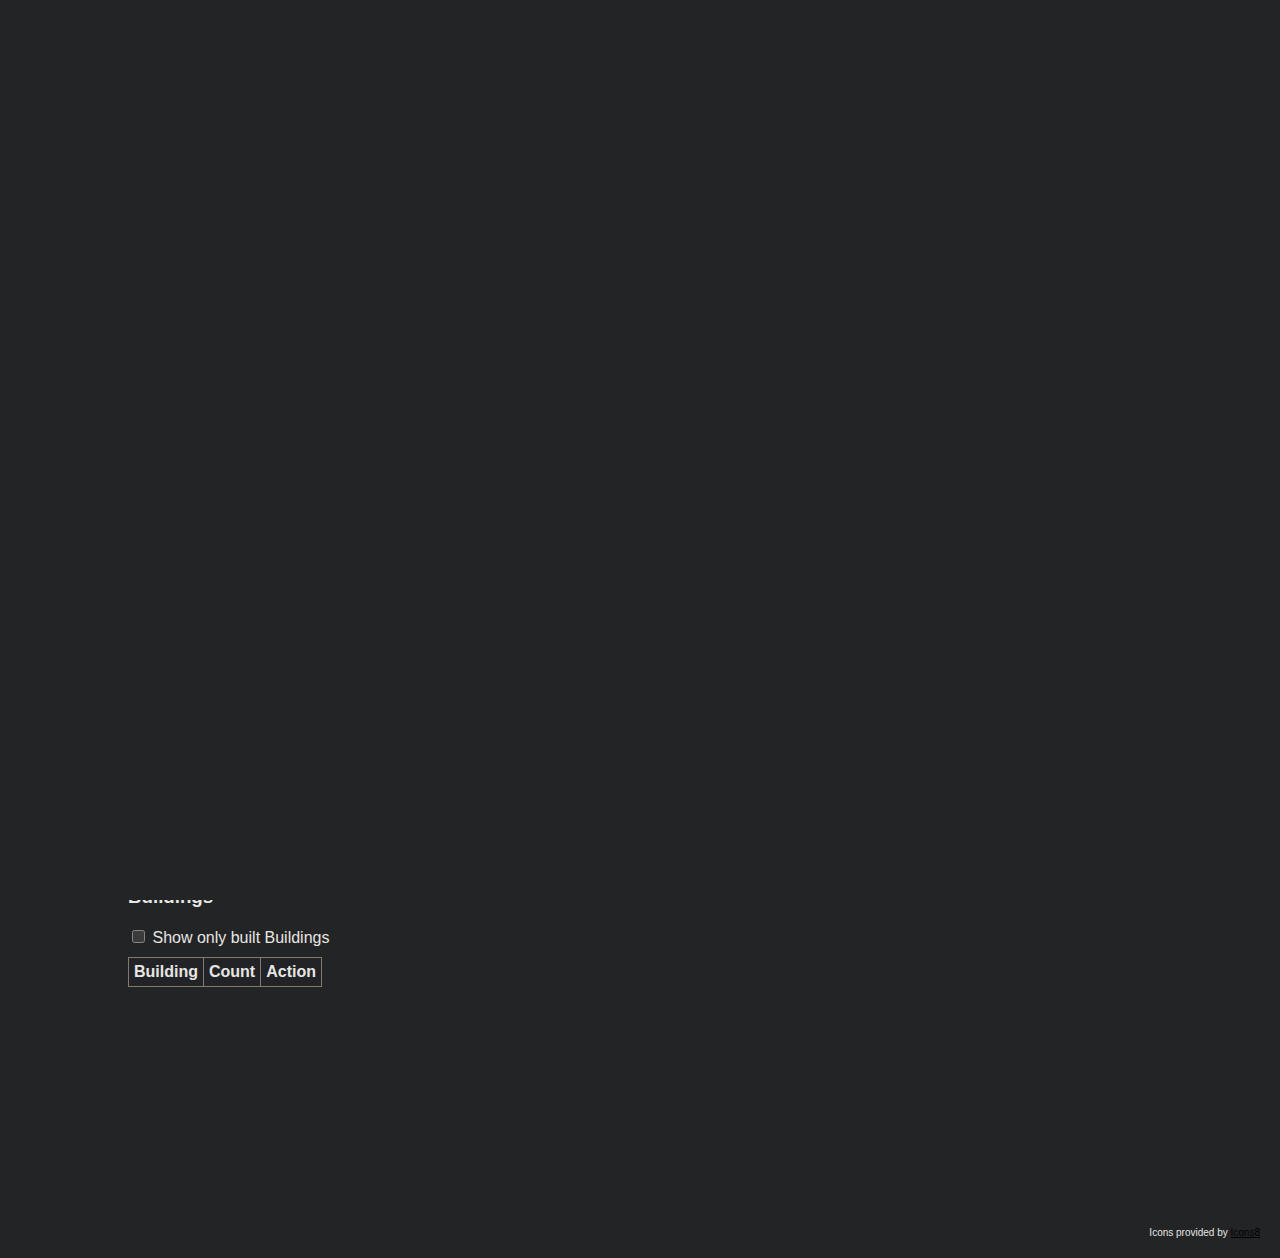
==== index.html @ 0b294bd5 "Building Train Frontend Functionality" ====
<!DOCTYPE html>
<!--
    Copyright (c) 2023 Significant Steak. All rights reserved.

    This work is the property of Significant Steak.
    Any reproduction, modification, or distribution of this work without the express written consent of Significant Steak is strictly prohibited.

    Contact: significantsteak@proton.me
-->
<!--
    First 60SPM Base: geostar1024
-->
<html lang="en">
<head>
    <meta charset="UTF-8">
    <meta name="viewport" content="width=device-width, initial-scale=0.5">
    <title>Factory Idle</title>
    <link rel="stylesheet" href="css/main.css">
    <link rel="icon" href="assets/favicon-factory-32.png" type="image/png">
</head>
<body>
    <div id="intro">
        <h1 id="intro-text">The Factory Must Grow</h1>
    </div>
    <div id="container">
      <h1>
        <span class="title-text">Factory Idle</span>
        <span class="version-number">v1.0.5.2</span>
      </h1>
      <button id="darkModeToggle">Toggle Dark Mode</button>
      <button id="feedback-button" onclick="window.open('https://docs.google.com/forms/d/1oq8YquPPuWRE1zaipHxxVlX2mTAbsTNlvpIQefqQE6M', '_blank')">
        <img src="assets/speech-bubble.svg" alt="">
        Feedback & Bug Report
      </button>
      <button id="saveButton" class="save-button" onclick="saveGameWithAnimation()">
        <img src="assets/save-icon.svg" alt="">
        <span class="save-text">Save</span>
        <span class="save-checkmark">&#10003;</span>
      </button>
      <button id="resetButton" class="reset-button" onclick="showResetConfirmation()">
        Reset Game
      </button>
      <div id="resetConfirmation" class="reset-confirmation">
        <p>Are you sure you want to reset the game?</p>
        <button onclick="resetGameAndHideConfirmation()">Yes</button>
        <button onclick="hideResetConfirmation()">No</button>
      </div>
      <button id="discord-button" class="social-button" onclick="window.open('https://discord.gg/SVgpgFmZPp', '_blank')">
        <img src="assets/discord.svg" alt="">
        Join our Discord community
      </button>
      <button id="twitter-button" class="social-button" onclick="window.open('https://twitter.com/SevDeutsch', '_blank')">
        <svg width="12" height="12" viewBox="0 0 24 24" xmlns="http://www.w3.org/2000/svg">
          <path d="M23.643 4.937c-.835.37-1.732.62-2.675.733.962-.576 1.7-1.49 2.048-2.578-.9.534-1.897.922-2.958 1.13-.85-.904-2.06-1.47-3.4-1.47-2.572 0-4.658 2.086-4.658 4.66 0 .364.042.718.12 1.06-3.873-.195-7.304-2.05-9.602-4.868-.4.69-.63 1.49-.63 2.342 0 1.616.823 3.043 2.072 3.878-.764-.025-1.482-.234-2.11-.583v.06c0 2.257 1.605 4.14 3.737 4.568-.392.106-.803.162-1.227.162-.3 0-.593-.028-.877-.082.593 1.85 2.313 3.198 4.352 3.234-1.595 1.25-3.604 1.995-5.786 1.995-.376 0-.747-.022-1.112-.065 2.062 1.323 4.51 2.093 7.14 2.093 8.57 0 13.255-7.098 13.255-13.254 0-.2-.005-.402-.014-.602.91-.658 1.7-1.477 2.323-2.41z"></path>
        </svg>
        Support the Dev by Following
      </button>
      <button id="exportButton">Export</button>
      <button id="importButton">Import</button>
      <button id="factoryOn">Factory On</button>
      <button id="factoryOff">Factory Off</button>

      <!-- <button id="importLegacyButton">Import (Legacy)</button> -->

      <div id="exportContainer" style="display: none;">
        <textarea id="exportTextarea" rows="4" cols="50" readonly></textarea>
      </div>

      <div id="importContainer" style="display: none;">
        <textarea id="importTextarea" rows="4" cols="50" placeholder="Paste your save state string here..."></textarea>
        <button id="loadSaveStateButton">Import</button>
      </div>
      <!-- <div id="importLegacyContainer" style="display: none;">
        <textarea id="importLegacyTextarea" rows="4" cols="50" placeholder="Paste your legacy save state string here..."></textarea>
        <button id="loadLegacySaveStateButton">Import (Legacy)</button>
      </div> -->
    </div>
    <div id="tooltip" class="tooltip" style="display: none;"></div>
    <div id="container">

        <h2 id="global-header">Global</h2>
        <div class="category global">

          <div class="subcategory energy" id="energy-section" style="display: none;">
            <h3>Energy</h3>
            <div class="energy-stats">
              <div class="energy-demand">
                <span class="label">Energy Demand:</span>
                <span class="value" id="energy-demand">0</span>
              </div>
              <div class="energy-production">
                <span class="label">Energy Production:</span>
                <span class="value" id="energy-production">0</span>
              </div>
              <div class="fulfillment">
                <span class="label">Fulfillment:</span>
                <span class="value" id="fulfillment">0%</span>
              </div>
              <div class="fulfillment-modifier">
                <span class="label">Fulfillment Modifier:</span>
                <span class="value" id="fulfillment-modifier">🟢 0%</span>
              </div>
            </div>
          </div>

          <div class="subcategory pollution" id="pollution-section" style="display: none;">
            <h3>Pollution</h3>
            <div class="pollution-stats">
              <div class="total-pollution">
                <span class="label">Pollution:</span>
                <span class="value" id="total-pollution">0</span>
              </div>
              <div class="biter-factor">
                <span class="label">Biter Anger:</span>
                <span class="value" id="biter-factor">0</span>
              </div>
              <div class="pollution-factor">
                <span class="label">Evolution Factor:</span>
                <span class="value" id="pollution-factor">0</span>
              </div>
            </div>
          </div>

          <div class="subcategory research" id="research-section" style="display: none;">
            <h3>Research</h3>
            <select id="researchSelect">
                <!-- Research options will be dynamically added here -->
            </select>
            <button id="startResearch">Start Research</button>
          </div>

          <div class="subcategory projects" id="project-section" style="display: none;">
            <h3>Projects</h3>
            <div id="projects-container">
              <!-- Projects will be dynamically added here -->
            </div>
          </div>

        </div>


        <div id="fight-container" style="display: none;">
          <h2>Military Operations</h2>
          <button id="start-battle">Start Battle</button>
          <br></br>
          <div style="display: flex;">
            <div>
            <table id="resource-cost-table">
              <tr>
                <th>Resource</th>
                <th>Cost</th>
              </tr>
            </table>
            </div>

          </div>



          <div class="tables-container">

            <div>
              <h3>Factory Units</h3>

              <table id="factory-units-table">
                <thead>
                  <tr>
                    <th>Name</th>
                    <th>Health</th>
                    <th>Attack</th>
                    <th>Armor</th>
                    <th>Ammo Consumption</th>
                  </tr>
                </thead>
                <tbody>
                  <!-- Factory units will be dynamically added here -->
                </tbody>
              </table>


            </div>
            <div>
              <h3>Biter Units</h3>
              <table id="biter-units-table">
                <thead>
                  <tr>
                    <th>Name</th>
                    <th>Health</th>
                    <th>Attack</th>
                    <th>Armor</th>
                  </tr>
                </thead>
                <tbody>
                  <!-- Biter units will be dynamically added here -->
                </tbody>
              </table>

            </div>
          </div>
          <div style="display: flex;">
            <h3>Ammunition:</h3>
            <div id="ammunition" style="margin: 1.33em;"></div>
          </div>
          <!--
          <h2>Battle Log</h2>
          <div class="battle-log" id="battle-log">

          </div>
          -->

        </div>

        <div id="train-management" class="train-management">
          <h2>Train Management</h2>

          <div class="train-list" style="display: inline-block; vertical-align: top;">
            <h3>Trains</h3>
            <table id="train-table">
              <thead>
                <tr>
                  <th>Name</th>
                  <th>Schedule</th>
                  <th>Current Action</th>
                  <th>Cargo</th>
                </tr>
              </thead>
              <tbody>
                <tr>
                  <td>Train 1 <button id="edit-train-1" class="menu-button">⚙</button> </td>
                  <td>Schedule A</td>
                  <td>Loading</td>
                  <td>500 / 1000</td>
                </tr>
                <tr>
                  <td>Train 2 <button id="edit-train-2" class="menu-button">⚙</button> </td>
                  <td>Schedule B</td>
                  <td>Moving 3p/s</td>
                  <td>400 / 1000</td>
                </tr>
              </tbody>
            </table>
            <button id="buy-train-button">Buy Train</button>
          </div>

          <div id="trainMenu" class="menu hidden" style="position: fixed;" data-train-id="">
            <button id="assignScheduleDropdownItem" class="menu-item">Assign Schedule</button>
            <button id="renameTrainDropdownItem" class="menu-item">Rename</button>
            <button id="sellTrainDropdownItem" class="menu-item">Sell</button>
          </div>

          <div class="schedule-list" style="display: inline-block; vertical-align: top; margin-left: 20px;">
            <h3>Schedules</h3>
            <table id="schedule-table">
              <thead>
                <tr>
                  <th>Name</th>
                  <th>Trains</th>
                </tr>
              </thead>
              <tbody>
                <tr>
                  <td>Schedule A <button id="edit-schedule-a" class="edit-schedule-button">⚙</button> </td>
                  <td>1</td>
                </tr>
                <tr>
                  <td>Schedule B <button id="edit-schedule-b" class="edit-schedule-button">⚙</button> </td>
                  <td>1</td>
                </tr>
              </tbody>
            </table>
            <button id="add-schedule">Add Schedule</button>
          </div>

          <div id="schedule-overlay" class="schedule-overlay" style="display: none; position: fixed; top: 0; left: 0; width: 100%; height: 100%; background-color: rgba(0, 0, 0, 0.8); z-index: 1000;">
            <div class="schedule-overlay-content" style="width: 80%; max-width: 600px; margin: 5% auto; padding: 20px; border-radius: 4px;">
              <h2>Manage Schedule</h2>
              <label for="schedule-name">Schedule Name:</label>
              <input id="schedule-name" type="text" placeholder="Enter schedule name">

              <h3>Stations</h3>
              <label for="search-station">Search station:</label>
              <input id="search-station" type="text" placeholder="Search for a station">

              <table id="stations-table">
                <thead>
                  <tr>
                    <th>Name</th>
                    <th>Cluster</th>
                    <th>Next Stop Distance</th>
                    <th>Load</th>
                    <th>Unload</th>
                    <th>Condition</th>
                    <th></th>
                  </tr>
                </thead>
                <tbody>
                  <tr>
                    <td>Station A</td>
                    <td>Cluster 1</td>
                    <td>30p</td>
                    <td>Iron Ore</td>
                    <td></td>
                    <td>Time: 30s</td>
                    <td>
                      <button>Move Up</button>
                      <button>Move Down</button>
                      <button>Remove</button>
                    </td>
                  </tr>
                  <tr>
                    <td>Station B</td>
                    <td>Cluster 2</td>
                    <td>8p</td>
                    <td></td>
                    <td>Iron Ore</td>
                    <td>Time: 30s</td>
                    <td>
                      <button>Move Up</button>
                      <button>Move Down</button>
                      <button>Remove</button>
                    </td>
                  </tr>
                </tbody>
              </table>
              <select id="stations-dropdown">
                <option value="green-chips">Green Chips Parcel - Cluster 3</option>
                <option value="iron-patch">Iron Patch Parcel - Cluster 2</option>
                <option value="science">Science Parcel - Cluster 2</option>
              </select>
              <button id="add-station">Add Station</button>

              <div style="text-align: right;">
                <button id="save-schedule" style="margin-right: 10px;">Save Schedule</button>
                <button id="delete-schedule" style="margin-right: 10px;">Delete Schedule</button>
                <button id="close-schedule-overlay">Close</button>
              </div>
            </div>
          </div>

        </div>

        <div class="game-section" id="parcels-section">
          <h2>Parcels</h2>
          <!-- Buy Parcel -->
          <button id="buyParcel">Buy New Parcel</button>

          <div id="cluster-tabs">
            <!-- Cluster tabs will be dynamically added here -->
          </div>
          <div id="parcel-tabs">
            <!-- Parcel tabs will be added inside their respective cluster containers -->
          </div>
          <div id="parcels">
            <!-- Parcel content will be dynamically added here -->
          </div>
          <!-- Parcel Manipulation -->
        </div>

        <div class="game-section">
          <div class="parcel-manipulation">
            <h2 id="parcelNameDisplay" class="parcel-name">Parcel 1</h2>
            <button id="parcelManipulationMenuButton" class="menu-button">⚙</button>
            <div id="parcelManipulationMenu" class="menu hidden">
              <button id="renameDropdownItem" class="menu-item">Rename</button>
              <button id="changeColorDropdownItem" class="menu-item">Change Color</button>
              <button id="moveDropdownItem" class="menu-item">Move</button>
              <button id="copyDropdownItem" class="menu-item">Copy</button>
              <button id="pasteDropdownItem" class="menu-item">Paste</button>
            </div>
            <!-- Rename Popup -->
            <div id="renameParcelOverlay" class="parcel-manipulation-overlay" style="display: none;">
                <div class="parcel-manipulation-container">
                    <label for="parcelNameInput">Rename parcel:</label>
                    <input type="text" id="parcelNameInput" placeholder="New parcel name">
                    <button id="renameParcelButton">Rename</button>
                    <button id="closeRenameParcelOverlay">Cancel</button>
                </div>
            </div>
            <!-- Color Picker Popup -->
            <div id="colorPickerOverlay" class="parcel-manipulation-overlay" style="display: none;">
                <div class="parcel-manipulation-container">
                    <label for="colorPickerInput">Change parcel color:</label>
                    <input type="color" id="colorPickerInput">
                    <button id="applyColorButton">Change</button>
                    <button id="reset-color-btn">Reset Color</button>
                    <button id="closeColorPickerOverlay">Cancel</button>
                </div>
            </div>
            <!-- Move Popup -->
            <div id="moveParcelOverlay" class="parcel-manipulation-overlay" style="display: none;">
                <div class="parcel-manipulation-container">
                    <label for="parcelMoveInput">Move parcel:</label>
                    <div class="input-controller">
                        <div class="input-btn" id="decreaseMoveAmount">-</div>
                        <input type="number" id="parcelMoveInput" class="input-display" value="1" min="1" placeholder="Enter move amount">
                        <div class="input-btn" id="increaseMoveAmount">+</div>
                    </div>
                    <button id="moveParcelButton">Move</button>
                    <button id="closeMoveParcelOverlay">Cancel</button>
                </div>
            </div>
            <!-- Paste Summary Popup -->
            <div id="pasteSummaryOverlay" class="parcel-manipulation-overlay" style="display: none;">
              <div class="parcel-manipulation-container">
                <div id="pasteSummaryContent"></div>
                <button id="confirmPasteButton">Confirm</button>
                <button id="cancelPasteButton">Cancel</button>
              </div>
            </div>
          </div>
            <table class="table" id="resourceTable"></table>
        </div>

        <div class="game-section">
          <h3 id="buildingHeader">Buildings</h3>
          <div>
            <input id="only-built" type="checkbox">
            <label for="only-built">Show only built Buildings</label>
          </div>
          <div id="building-tabs">

          </div>


          <table class="table" id="buildings">
            <thead>
              <tr>
                <th>Building</th>
                <th>Count</th>
                <th>Action</th>
              </tr>
            </thead>
            <tbody>
              <!-- Buildings will be dynamically added here -->
            </tbody>
          </table>

        </div>
    </div>

    <footer style="text-align: right; padding: 20px; font-size: 10px;">
      Icons provided by <a href="https://icons8.com/" target="_blank" rel="noopener noreferrer" style="color: #000;">Icons8</a>
    </footer>

    <script src="js/modules/parcels.js"></script>
    <script src="js/modules/buildings.js"></script>
    <script src="js/modules/progressionManager.js"></script>
    <script src="js/modules/researchManager.js"></script>
    <script src="js/modules/projects.js"></script>
    <script src="js/modules/energy.js"></script>
    <script src="js/modules/resources.js"></script>
    <script src="js/modules/parcelManipulation.js"></script>
    <script src="js/modules/waves.js"></script>
    <script src="js/modules/fightSystem.js"></script>
    <script src="js/modules/trains.js"></script>
    <script src="https://cdn.jsdelivr.net/npm/lz-string@1.4.4/libs/lz-string.min.js"></script>
    <script src="js/utils/gameState.js"></script>
    <script src="js/modules/pollutionSystem.js"></script>
    <script src="https://cdnjs.cloudflare.com/ajax/libs/PapaParse/5.3.0/papaparse.min.js"></script>
    <script src="js/utils/ui.js"></script>
    <script src="js/main.js"></script>
    <script src="js/utils/gameLoop.js"></script>
</body>
</html>
---- css/main.css ----
/* Dark Mode */
.dark-mode #intro {
  background-color: rgb(34, 36, 38);
}

.dark-mode {
  background-color: rgb(34, 36, 38);
  color: rgb(232, 230, 227);
  color-scheme: dark !important;
}

.dark-mode table {
}

.dark-mode th, td {
  border: 1px solid rgb(131, 122, 108) !important;
}

.dark-mode th {
  background-color: #222326;
}

.dark-mode button {
  border-color: rgb(131, 122, 108);
  background-image: -webkit-linear-gradient(top, rgb(91, 99, 103), rgb(24, 26, 27));

  background-color: initial;
  box-shadow: rgba(24, 26, 27, 0.4) 0px 0px 0px, rgba(24, 26, 27, 0.4) 0px 1px 0px inset;
  text-shadow: rgb(53, 57, 59) 0px 1px 0px;
  color: rgb(232, 230, 227);
  text-decoration-color: initial;
  outline-color: initial;
}

.dark-mode button:hover {
    background-image: -webkit-linear-gradient(top, rgb(24, 26, 27), rgb(91, 99, 103));
    background-color: initial;
}

.dark-mode button:disabled {
    background: #888;
}

.dark-mode .input-btn:hover{
  background-image: -webkit-linear-gradient(top, rgb(91, 99, 103), rgb(24, 26, 27));
  background-color: initial;
  cursor:pointer;
}

.dark-mode .parcel-tab.selected {
  background-image: -webkit-linear-gradient(top, rgb(0, 2, 4), rgb(48, 50, 53));
  background-color: initial;
  border-color: rgb(140, 130, 115);
}

.dark-mode .building-tab.selected {
  background-image: -webkit-linear-gradient(top, rgb(0, 2, 4), rgb(48, 50, 53));
  background-color: initial;
  border-color: rgb(140, 130, 115);
}

.dark-mode :root {
    --darkreader-neutral-background: #131516;
    --darkreader-neutral-text: #d8d4cf;
    --darkreader-selection-background: #004daa;
    --darkreader-selection-text: #e8e6e3;
}

/* Dark Mode Projects */
.dark-mode .project-box {
  border-color: rgb(140, 130, 115);
  background-color: rgb(24, 26, 27);
}

.dark-mode td {
  background-color: #222426;
}

.dark-mode .input-btn {
    background-color: #35393B;
}

.dark-mode .input-controller {
    border-color: rgb(140, 130, 115);
}

.dark-mode .input-display {
    border-left-color: rgb(140, 130, 115);
    border-top-color: initial;
    border-right-color: rgb(140, 130, 115);
    border-bottom-color: initial;
}

/* Dark Mode Move Parcel Pop Up */
.dark-mode .parcel-manipulation-overlay {
    position: fixed;
    top: 0;
    left: 0;
    right: 0;
    bottom: 0;
    background: rgba(0, 0, 0, 0.5);
    z-index: 1000;
    align-items: center;
    justify-content: center;
}

.dark-mode .parcel-manipulation-container {
    background: #35393B;
    padding: 20px;
    border-radius: 5px;
}

.dark-mode .menu {
  background-color: #35393B;
  border: 1px solid rgb(140, 130, 115);
}

.dark-mode .menu-item {
  border: 1px solid rgb(140, 130, 115);
}

/* Dark Mode Tooltips */
.dark-mode .tooltip {
  background-color: #35393B;
  color: rgb(232, 230, 227);
  border: 1px solid rgb(140, 130, 115);
}

/* General styles */
body {
    font-family: Helvetica, Arial, sans-serif;
    margin: 0;
    padding: 0;
    background-color: #eee;
    touch-action: manipulation;
}

table {
  border-collapse: collapse;
}

@media (max-width: 800px){
  th, td {
    padding: 1px;
  }
}

th, td {
  border: 1px solid;
  padding: 5px;
  text-align: right;
}
th {
  background-color: #f2f2f2;
}

#container {
    width: 80%;
    margin: 0 auto;
    padding: 20px;
}

h1 {
    text-align: center;
    margin-bottom: 20px;
    font-size: 28px;
}

.game-section {
    margin-bottom: 30px;
}

/* Parcels styles */
#parcels {
    display: block;
    flex-wrap: wrap;
    justify-content: center;
}

.parcel {
    width: 100px;
    height: 100px;
    border: 1px solid #1a1a1a;
    display: block;
    flex-direction: column;
    justify-content: center;
    align-items: center;
    margin: 5px;
    font-size: 14px;
}

.parcel-number {
    font-size: 16px;
    margin-bottom: 10px;
}

/* Parcel tabs styles */
#parcel-tabs {
    display: block;
    margin-bottom: 2em;
}

.parcel-tab {
  border: 1px solid #1a1a1a;
  background: -webkit-linear-gradient(top, #ffffff, #888888);
  padding: 4px 8px;
  border-radius: 2px;
  box-shadow: rgba(255,255,255,0.4) 0 0px 0, inset rgba(255,255,255,0.4) 0 1px 0;
  text-shadow: #cccccc 0 1px 0;
  color: #000;
  font-size: 14px;
  font-family: helvetica, serif;
  text-decoration: none;
  vertical-align: middle;
  outline: none;
  cursor: pointer;
}

.parcel-tab:hover {
    background: -webkit-linear-gradient(top, #888888, #ffffff);
}

.parcel-tab.selected {
    background-color: #007bff;
    background: -webkit-linear-gradient(top, #ccc, #fff);
    border: 1px solid #888;
}

#building-tabs {
  display: flex;
  justify-content: start;
  margin-bottom: 10px;
}

.building-tab {
border: 1px solid #1a1a1a;
background: -webkit-linear-gradient(top, #ffffff, #888888);
padding: 4px 8px;
border-radius: 2px;
box-shadow: rgba(255,255,255,0.4) 0 0px 0, inset rgba(255,255,255,0.4) 0 1px 0;
text-shadow: #cccccc 0 1px 0;
color: #000;
font-size: 14px;
font-family: helvetica, serif;
text-decoration: none;
vertical-align: middle;
outline: none;
cursor: pointer;
}

.building-tab:hover {
  background: -webkit-linear-gradient(top, #888888, #ffffff);
}

.building-tab.selected {
  background-color: #007bff;
  background: -webkit-linear-gradient(top, #ccc, #fff);
  border: 1px solid #888;
}

/* Resources styles */
.header {
  text-align: center;
  white-space: nowrap;
}

#resources {
    display: block;
    flex-wrap: wrap;
    justify-content: space-evenly;
}

.resource {
    width: 150px;
    height: 50px;
    display: block;
    flex-direction: column;
    justify-content: center;
    align-items: center;
    margin: 5px 0;
    border: 1px solid #1a1a1a;
    padding: 5px;
    font-size: 14px;
}

.resource-name {
    margin-bottom: 5px;
    text-align: left;
}

/* Buildings styles */
#buildings {
    display: block;
    flex-wrap: wrap;
    justify-content: space-evenly;
    margin-bottom: 200px;
}

.building {
    width: 150px;
    height: 100px;
    display: block;
    flex-direction: column;
    justify-content: center;
    align-items: center;
    margin: 5px 0;
    border: 1px solid #1a1a1a;
    padding: 5px;
    font-size: 14px;
}

.building-nameCell {
  text-align: left;
}

.building-name {
    font-weight: bold;
    margin-bottom: 5px 0;
}

/* Buttons */
button {
    border: 1px solid #1a1a1a;

    background: -webkit-linear-gradient(top, #888888, #ffffff);
    padding: 4px 8px;
    border-radius: 2px;
    box-shadow: rgba(255,255,255,0.4) 0 0px 0, inset rgba(255,255,255,0.4) 0 1px 0;
    text-shadow: #cccccc 0 1px 0;
    color: #000000;
    font-size: 14px;
    font-family: helvetica, serif;
    text-decoration: none;
    vertical-align: middle;
    outline: none;
    cursor: pointer;
}

button:hover {
    background: -webkit-linear-gradient(top, #ffffff, #888888);
}

button:disabled {
    background: #cccccc;
    cursor: not-allowed;
}

/* Tooltips */
.tooltip {
  position: absolute;
  background-color: #ffffff;
  color: #333333;
  border: 1px solid #333333;
  border-radius: 5px;
  padding: 5px;
  font-size: 14px;
  z-index: 9999;
}

.category.global {
  /* Add styles for the global category if needed */
}

.subcategory.energy {
  /* Add styles for the energy subcategory if needed */
}

.global {
  display: flex;
  flex-wrap: wrap;
}

.subcategory {
  margin-right: 20px;
}

.energy-stats {
  display: flex;
  flex-direction: column;
}

.energy-usage,
.energy-production {
  margin: 5px 0;
}

.label {
  font-weight: bold;
  margin-right: 5px;
}

/* Projects */
.project-box {
  border: 1px solid black;
  padding: 10px;
  margin: 10px;
  background-color: #fff;
}



/* Intro Animation */

#intro {
  position: fixed;
  width: 100%;
  height: 100%;
  background-color: #eee;
  display: flex;
  justify-content: center;
  align-items: center;
  z-index: 200;
}

#intro-text {
  font-size: 3rem;
  font-weight: bold;
  opacity: 0;
  animation: fadeIn 4s backwards, grow 6s linear infinite, fadeOut 2s 4s forwards;
}

@keyframes fadeIn {
  0%, 30% {
    opacity: 0;
  }
  100% {
    opacity: 1;
  }
}

@keyframes grow {
  0% {
    transform: scale(1);
  }
  100% {
    transform: scale(1);
  }
}

@keyframes fadeOut {
  0% {
    opacity: 1;
  }
  100% {
    opacity: 0;
  }
}

/* Save Button Animation */
.save-button {
  position: relative;
  overflow: hidden;
}

.save-text,
.save-checkmark {
  transition: transform 0.3s ease-in-out;
}

.save-checkmark {
  position: absolute;
  top: 0;
  left: 0;
  transform: translateY(-100%);
}

/* Reset Button */
.reset-confirmation {
  display: none;
  position: fixed;
  top: 0;
  left: 0;
  width: 100%;
  height: 100%;
  background-color: rgba(0, 0, 0, 0.5);
  z-index: 1000;
  justify-content: center;
  align-items: center;
  text-align: center;
}

.reset-confirmation p {
  margin-bottom: 1rem;
}

/* Input Controller */
.input-controller{
  display: inline-flex;
  width:120px;
  border:1px solid black;
}

.input-btn{
  width:30px;
  text-align:center;
  background-color:#AAAAAA;
  padding:5px 3px;
  cursor: pointer;
  user-select: none;
}
.input-btn:hover{
  background-color:#CCCCCC;
  cursor:pointer;
}
.input-btn:active{
  background-color:#666666;
}

.input-display{
  width:80%;
  text-align:center;
  border-left: 1px solid black;
  border-top: 0px;
  border-right: 1px solid black;
  border-bottom: 0px;
}

/* Chrome, Safari, Edge, Opera */
input::-webkit-outer-spin-button,
input::-webkit-inner-spin-button {
  -webkit-appearance: none;
  margin: 0;
}

/* Firefox */
input[type=number] {
  -moz-appearance: textfield;
}

/* Title and Version Number */
h1 {
  position: relative;
  text-align: center;
}

.title-text {
  display: inline-block;
}

.version-number {
  position: absolute;
  right: 0;
  font-size: 0.6em;
  font-weight: normal;
  color: #666;
}


/* Parcel Manipulation */
.parcel-manipulation {
  display: flex;
  align-items: center;
}

.menu-button {
  background: none;
  border: none;
  cursor: pointer;
  font-size: 1.2rem;
}

.menu {
  display: flex;
  flex-direction: column;
  background-color: #ffffff;
  border: 1px solid #cccccc;
  border-radius: 4px;
  padding: 10px;
  position: absolute;
  z-index: 100;
}

.menu-item {
  background: none;
  border: none;
  cursor: pointer;
  font-size: 1rem;
  padding: 5px;
  text-align: left;
}

.hidden {
  display: none;
}

/* Fight System */
.battle-log {
  width: 80%;
  height: 200px;
  overflow-y: scroll;
  border: 1px solid black;
  padding: 10px;
  font-size: 14px;
  white-space: pre-wrap;
}

.tables-container {
  display: flex;
  flex-wrap: wrap;
  gap: 1rem;
}

#fight-container {
  position: relative;
}

/* Move Parcel Pop Up */
.parcel-manipulation-overlay {
    position: fixed;
    top: 0;
    left: 0;
    right: 0;
    bottom: 0;
    background: rgba(0, 0, 0, 0.5);
    z-index: 1000;
    align-items: center;
    justify-content: center;
}

.parcel-manipulation-container {
    background: white;
    padding: 20px;
    border-radius: 5px;
}

/* Missing Resource Overlay */

#missing-resource-overlay {
    position: fixed;
    top: 0;
    left: 0;
    width: 100%;
    height: 100%;
    display: flex;
    flex-direction: column;
    justify-content: center;
    align-items: center;
    z-index: 1001;
    background-color: rgba(255, 255, 255, 0.8);
    outline: 1px solid;
}

.dark-mode #missing-resource-overlay {
    background-color: rgba(0, 2, 4, 0.8);
    outline: 1px solid rgb(131, 122, 108);
}

/* Cell Buttons */
.buttonWrapper {
    float: right;
    margin-left: 1em;
}

/* Cluster Styles */
#parcel-section {
  display: block;
}

.cluster-container {
  margin-bottom: 10px;
  margin-right: 4px;
}

.cluster-content {
  display: none;
  overflow: hidden;
  padding: 10px;
}

button.cluster-header {
  background-image: -webkit-linear-gradient(top, rgba(91, 99, 103, 0), rgba(24, 26, 27, 0));
  border: none;
  width: min-content;
  white-space: nowrap;
  padding: 10px;
  text-align: left;
  border: none;
  outline: none;
  font-size: 16px;
  font-weight: bold;
}

/* Trains */

.dark-mode .train-manipulation-overlay {
  position: fixed;
  top: 0;
  left: 0;
  width: 100%;
  height: 100%;
  background-color: rgba(0, 0, 0, 0.5);
  display: flex;
  justify-content: center;
  align-items: center;
  z-index: 1000;
}

.train-manipulation-overlay {
  position: fixed;
  top: 0;
  left: 0;
  width: 100%;
  height: 100%;
  background-color: rgba(0, 0, 0, 0.5);
  display: flex;
  justify-content: center;
  align-items: center;
  z-index: 1000;
}

.overlay-element {
  margin: 4px;
}


.dark-mode .overlay-container {
  border: 1px solid rgb(131, 122, 108);
  background-color: #222326;
}

 .overlay-container {
  border: 1px solid #1a1a1a;
  background-color: #f2f2f2;  
  padding: 16px;
  border-radius: 4px;
}
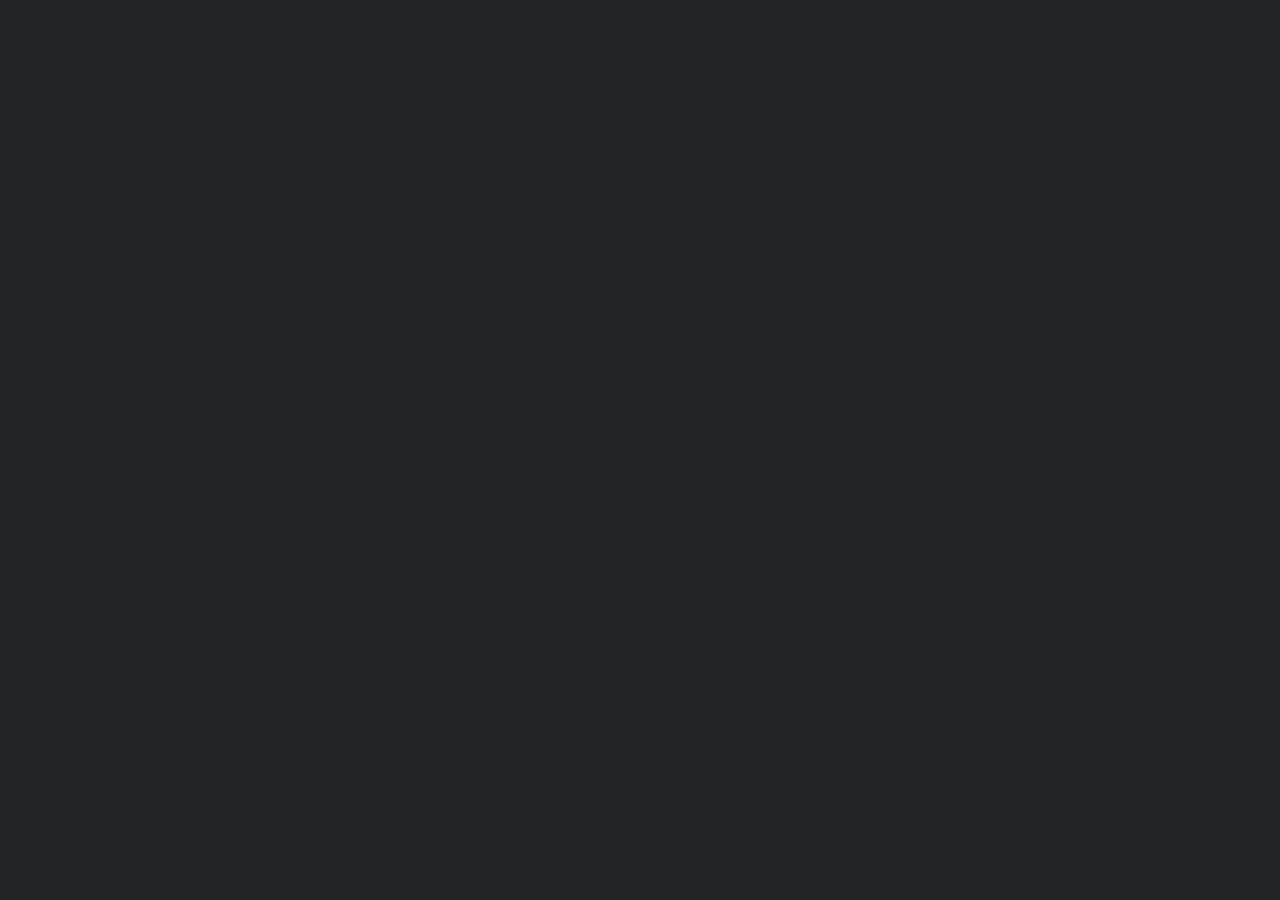
==== commit 091cb09f: "Moved Military Operations Section & some minor styling options" ====
--- a/index.html
+++ b/index.html
@@ -57,9 +57,6 @@
       </button>
       <button id="exportButton">Export</button>
       <button id="importButton">Import</button>
-      <button id="factoryOn">Factory On</button>
-      <button id="factoryOff">Factory Off</button>
-
       <!-- <button id="importLegacyButton">Import (Legacy)</button> -->
 
       <div id="exportContainer" style="display: none;">
@@ -139,303 +136,176 @@
         </div>
 
 
-        <div id="fight-container" style="display: none;">
-          <h2>Military Operations</h2>
-          <button id="start-battle">Start Battle</button>
-          <br></br>
-          <div style="display: flex;">
+
+        <div class="game-section" id="parcels-section">
+            <h2>Parcels</h2>
+            <!-- Buy Parcel -->
+            <button id="buyParcel">Buy New Parcel</button>
+
+            <div id="parcel-tabs"> <!-- Add this line -->
+                <!-- Parcel tabs will be dynamically added here -->
+            </div>
+            <div id="parcels">
+                <!-- Parcel content will be dynamically added here -->
+            </div>
+            <!-- Parcel Manipulation -->
+
+
+        </div>
+        <div class="main-flexbox">
+          <div class="game-section">
+            <div class="parcel-manipulation">
+              <h2 id="parcelNameDisplay" class="parcel-name">Parcel 1</h2>
+              <button id="parcelManipulationMenuButton" class="menu-button">⚙</button>
+              <div id="parcelManipulationMenu" class="menu hidden">
+                <button id="renameDropdownItem" class="menu-item">Rename</button>
+                <button id="changeColorDropdownItem" class="menu-item">Change Color</button>
+                <button id="moveDropdownItem" class="menu-item">Move</button>
+                <button id="copyDropdownItem" class="menu-item">Copy</button>
+                <button id="pasteDropdownItem" class="menu-item">Paste</button>
+              </div>
+              <!-- Rename Popup -->
+              <div id="renameParcelOverlay" class="parcel-manipulation-overlay" style="display: none;">
+                  <div class="parcel-manipulation-container">
+                      <label for="parcelNameInput">Rename parcel:</label>
+                      <input type="text" id="parcelNameInput" placeholder="New parcel name">
+                      <button id="renameParcelButton">Rename</button>
+                      <button id="closeRenameParcelOverlay">Cancel</button>
+                  </div>
+              </div>
+              <!-- Color Picker Popup -->
+              <div id="colorPickerOverlay" class="parcel-manipulation-overlay" style="display: none;">
+                  <div class="parcel-manipulation-container">
+                      <label for="colorPickerInput">Change parcel color:</label>
+                      <input type="color" id="colorPickerInput">
+                      <button id="applyColorButton">Change</button>
+                      <button id="reset-color-btn">Reset Color</button>
+                      <button id="closeColorPickerOverlay">Cancel</button>
+                  </div>
+              </div>
+              <!-- Move Popup -->
+              <div id="moveParcelOverlay" class="parcel-manipulation-overlay" style="display: none;">
+                  <div class="parcel-manipulation-container">
+                      <label for="parcelMoveInput">Move parcel:</label>
+                      <div class="input-controller">
+                          <div class="input-btn" id="decreaseMoveAmount">-</div>
+                          <input type="number" id="parcelMoveInput" class="input-display" value="1" min="1" placeholder="Enter move amount">
+                          <div class="input-btn" id="increaseMoveAmount">+</div>
+                      </div>
+                      <button id="moveParcelButton">Move</button>
+                      <button id="closeMoveParcelOverlay">Cancel</button>
+                  </div>
+              </div>
+              <!-- Paste Summary Popup -->
+              <div id="pasteSummaryOverlay" class="parcel-manipulation-overlay" style="display: none;">
+                <div class="parcel-manipulation-container">
+                  <div id="pasteSummaryContent"></div>
+                  <button id="confirmPasteButton">Confirm</button>
+                  <button id="cancelPasteButton">Cancel</button>
+                </div>
+              </div>
+            </div>
+              <table class="table" id="resourceTable"></table>
+          </div>
+
+          <div class="game-section">
+            <h2 id="buildingHeader">Buildings</h2>
             <div>
-            <table id="resource-cost-table">
-              <tr>
-                <th>Resource</th>
-                <th>Cost</th>
-              </tr>
-            </table>
-            </div>
-
-          </div>
-
-
-
-          <div class="tables-container">
-
-            <div>
-              <h3>Factory Units</h3>
-
-              <table id="factory-units-table">
-                <thead>
-                  <tr>
-                    <th>Name</th>
-                    <th>Health</th>
-                    <th>Attack</th>
-                    <th>Armor</th>
-                    <th>Ammo Consumption</th>
-                  </tr>
-                </thead>
-                <tbody>
-                  <!-- Factory units will be dynamically added here -->
-                </tbody>
-              </table>
-
-
-            </div>
-            <div>
-              <h3>Biter Units</h3>
-              <table id="biter-units-table">
-                <thead>
-                  <tr>
-                    <th>Name</th>
-                    <th>Health</th>
-                    <th>Attack</th>
-                    <th>Armor</th>
-                  </tr>
-                </thead>
-                <tbody>
-                  <!-- Biter units will be dynamically added here -->
-                </tbody>
-              </table>
-
-            </div>
-          </div>
-          <div style="display: flex;">
-            <h3>Ammunition:</h3>
-            <div id="ammunition" style="margin: 1.33em;"></div>
-          </div>
-          <!--
-          <h2>Battle Log</h2>
-          <div class="battle-log" id="battle-log">
-
-          </div>
-          -->
-
-        </div>
-
-        <div id="train-management" class="train-management">
-          <h2>Train Management</h2>
-
-          <div class="train-list" style="display: inline-block; vertical-align: top;">
-            <h3>Trains</h3>
-            <table id="train-table">
+              <input id="only-built" type="checkbox">
+              <label for="only-built">Show only built Buildings</label>
+            </div>
+            <div id="building-tabs">
+
+            </div>
+
+
+            <table class="table" id="buildings">
               <thead>
                 <tr>
-                  <th>Name</th>
-                  <th>Schedule</th>
-                  <th>Current Action</th>
-                  <th>Cargo</th>
+                  <th>Building</th>
+                  <th>Count</th>
+                  <th>Action</th>
                 </tr>
               </thead>
               <tbody>
-                <tr>
-                  <td>Train 1 <button id="edit-train-1" class="menu-button">⚙</button> </td>
-                  <td>Schedule A</td>
-                  <td>Loading</td>
-                  <td>500 / 1000</td>
-                </tr>
-                <tr>
-                  <td>Train 2 <button id="edit-train-2" class="menu-button">⚙</button> </td>
-                  <td>Schedule B</td>
-                  <td>Moving 3p/s</td>
-                  <td>400 / 1000</td>
-                </tr>
+                <!-- Buildings will be dynamically added here -->
               </tbody>
             </table>
-            <button id="buy-train-button">Buy Train</button>
-          </div>
-
-          <div id="trainMenu" class="menu hidden" style="position: fixed;" data-train-id="">
-            <button id="assignScheduleDropdownItem" class="menu-item">Assign Schedule</button>
-            <button id="renameTrainDropdownItem" class="menu-item">Rename</button>
-            <button id="sellTrainDropdownItem" class="menu-item">Sell</button>
-          </div>
-
-          <div class="schedule-list" style="display: inline-block; vertical-align: top; margin-left: 20px;">
-            <h3>Schedules</h3>
-            <table id="schedule-table">
-              <thead>
+
+          </div>
+        </div>
+
+        <div class="game-section">
+          <div id="fight-container" style="display: none;">
+            <h2>Military Operations <button id="start-battle">Start Battle</button> </h2>
+            <div style="display: flex;">
+              <h3>Ammunition:</h3>
+              <div id="ammunition" style="margin: 1.33em;"></div>
+            </div>
+            <div style="display: flex;">
+              <div>
+              <table id="resource-cost-table">
                 <tr>
-                  <th>Name</th>
-                  <th>Trains</th>
+                  <th>Resource</th>
+                  <th>Cost</th>
                 </tr>
-              </thead>
-              <tbody>
-                <tr>
-                  <td>Schedule A <button id="edit-schedule-a" class="edit-schedule-button">⚙</button> </td>
-                  <td>1</td>
-                </tr>
-                <tr>
-                  <td>Schedule B <button id="edit-schedule-b" class="edit-schedule-button">⚙</button> </td>
-                  <td>1</td>
-                </tr>
-              </tbody>
-            </table>
-            <button id="add-schedule">Add Schedule</button>
-          </div>
-
-          <div id="schedule-overlay" class="schedule-overlay" style="display: none; position: fixed; top: 0; left: 0; width: 100%; height: 100%; background-color: rgba(0, 0, 0, 0.8); z-index: 1000;">
-            <div class="schedule-overlay-content" style="width: 80%; max-width: 600px; margin: 5% auto; padding: 20px; border-radius: 4px;">
-              <h2>Manage Schedule</h2>
-              <label for="schedule-name">Schedule Name:</label>
-              <input id="schedule-name" type="text" placeholder="Enter schedule name">
-
-              <h3>Stations</h3>
-              <label for="search-station">Search station:</label>
-              <input id="search-station" type="text" placeholder="Search for a station">
-
-              <table id="stations-table">
-                <thead>
-                  <tr>
-                    <th>Name</th>
-                    <th>Cluster</th>
-                    <th>Next Stop Distance</th>
-                    <th>Load</th>
-                    <th>Unload</th>
-                    <th>Condition</th>
-                    <th></th>
-                  </tr>
-                </thead>
-                <tbody>
-                  <tr>
-                    <td>Station A</td>
-                    <td>Cluster 1</td>
-                    <td>30p</td>
-                    <td>Iron Ore</td>
-                    <td></td>
-                    <td>Time: 30s</td>
-                    <td>
-                      <button>Move Up</button>
-                      <button>Move Down</button>
-                      <button>Remove</button>
-                    </td>
-                  </tr>
-                  <tr>
-                    <td>Station B</td>
-                    <td>Cluster 2</td>
-                    <td>8p</td>
-                    <td></td>
-                    <td>Iron Ore</td>
-                    <td>Time: 30s</td>
-                    <td>
-                      <button>Move Up</button>
-                      <button>Move Down</button>
-                      <button>Remove</button>
-                    </td>
-                  </tr>
-                </tbody>
               </table>
-              <select id="stations-dropdown">
-                <option value="green-chips">Green Chips Parcel - Cluster 3</option>
-                <option value="iron-patch">Iron Patch Parcel - Cluster 2</option>
-                <option value="science">Science Parcel - Cluster 2</option>
-              </select>
-              <button id="add-station">Add Station</button>
-
-              <div style="text-align: right;">
-                <button id="save-schedule" style="margin-right: 10px;">Save Schedule</button>
-                <button id="delete-schedule" style="margin-right: 10px;">Delete Schedule</button>
-                <button id="close-schedule-overlay">Close</button>
-              </div>
-            </div>
-          </div>
-
+              </div>
+
+            </div>
+
+
+
+            <div class="tables-container">
+
+              <div>
+                <h3>Factory Units</h3>
+
+                <table id="factory-units-table">
+                  <thead>
+                    <tr>
+                      <th>Name</th>
+                      <th>Health</th>
+                      <th>Attack</th>
+                      <th>Armor</th>
+                      <th>Ammo Consumption</th>
+                    </tr>
+                  </thead>
+                  <tbody>
+                    <!-- Factory units will be dynamically added here -->
+                  </tbody>
+                </table>
+
+
+              </div>
+              <div>
+                <h3>Biter Units</h3>
+                <table id="biter-units-table">
+                  <thead>
+                    <tr>
+                      <th>Name</th>
+                      <th>Health</th>
+                      <th>Attack</th>
+                      <th>Armor</th>
+                    </tr>
+                  </thead>
+                  <tbody>
+                    <!-- Biter units will be dynamically added here -->
+                  </tbody>
+                </table>
+
+              </div>
+            </div>
+            <!--
+            <h2>Battle Log</h2>
+            <div class="battle-log" id="battle-log">
+
+            </div>
+            -->
+
+          </div>
         </div>
 
-        <div class="game-section" id="parcels-section">
-          <h2>Parcels</h2>
-          <!-- Buy Parcel -->
-          <button id="buyParcel">Buy New Parcel</button>
-
-          <div id="cluster-tabs">
-            <!-- Cluster tabs will be dynamically added here -->
-          </div>
-          <div id="parcel-tabs">
-            <!-- Parcel tabs will be added inside their respective cluster containers -->
-          </div>
-          <div id="parcels">
-            <!-- Parcel content will be dynamically added here -->
-          </div>
-          <!-- Parcel Manipulation -->
-        </div>
-
-        <div class="game-section">
-          <div class="parcel-manipulation">
-            <h2 id="parcelNameDisplay" class="parcel-name">Parcel 1</h2>
-            <button id="parcelManipulationMenuButton" class="menu-button">⚙</button>
-            <div id="parcelManipulationMenu" class="menu hidden">
-              <button id="renameDropdownItem" class="menu-item">Rename</button>
-              <button id="changeColorDropdownItem" class="menu-item">Change Color</button>
-              <button id="moveDropdownItem" class="menu-item">Move</button>
-              <button id="copyDropdownItem" class="menu-item">Copy</button>
-              <button id="pasteDropdownItem" class="menu-item">Paste</button>
-            </div>
-            <!-- Rename Popup -->
-            <div id="renameParcelOverlay" class="parcel-manipulation-overlay" style="display: none;">
-                <div class="parcel-manipulation-container">
-                    <label for="parcelNameInput">Rename parcel:</label>
-                    <input type="text" id="parcelNameInput" placeholder="New parcel name">
-                    <button id="renameParcelButton">Rename</button>
-                    <button id="closeRenameParcelOverlay">Cancel</button>
-                </div>
-            </div>
-            <!-- Color Picker Popup -->
-            <div id="colorPickerOverlay" class="parcel-manipulation-overlay" style="display: none;">
-                <div class="parcel-manipulation-container">
-                    <label for="colorPickerInput">Change parcel color:</label>
-                    <input type="color" id="colorPickerInput">
-                    <button id="applyColorButton">Change</button>
-                    <button id="reset-color-btn">Reset Color</button>
-                    <button id="closeColorPickerOverlay">Cancel</button>
-                </div>
-            </div>
-            <!-- Move Popup -->
-            <div id="moveParcelOverlay" class="parcel-manipulation-overlay" style="display: none;">
-                <div class="parcel-manipulation-container">
-                    <label for="parcelMoveInput">Move parcel:</label>
-                    <div class="input-controller">
-                        <div class="input-btn" id="decreaseMoveAmount">-</div>
-                        <input type="number" id="parcelMoveInput" class="input-display" value="1" min="1" placeholder="Enter move amount">
-                        <div class="input-btn" id="increaseMoveAmount">+</div>
-                    </div>
-                    <button id="moveParcelButton">Move</button>
-                    <button id="closeMoveParcelOverlay">Cancel</button>
-                </div>
-            </div>
-            <!-- Paste Summary Popup -->
-            <div id="pasteSummaryOverlay" class="parcel-manipulation-overlay" style="display: none;">
-              <div class="parcel-manipulation-container">
-                <div id="pasteSummaryContent"></div>
-                <button id="confirmPasteButton">Confirm</button>
-                <button id="cancelPasteButton">Cancel</button>
-              </div>
-            </div>
-          </div>
-            <table class="table" id="resourceTable"></table>
-        </div>
-
-        <div class="game-section">
-          <h3 id="buildingHeader">Buildings</h3>
-          <div>
-            <input id="only-built" type="checkbox">
-            <label for="only-built">Show only built Buildings</label>
-          </div>
-          <div id="building-tabs">
-
-          </div>
-
-
-          <table class="table" id="buildings">
-            <thead>
-              <tr>
-                <th>Building</th>
-                <th>Count</th>
-                <th>Action</th>
-              </tr>
-            </thead>
-            <tbody>
-              <!-- Buildings will be dynamically added here -->
-            </tbody>
-          </table>
-
-        </div>
     </div>
 
     <footer style="text-align: right; padding: 20px; font-size: 10px;">
@@ -452,7 +322,6 @@
     <script src="js/modules/parcelManipulation.js"></script>
     <script src="js/modules/waves.js"></script>
     <script src="js/modules/fightSystem.js"></script>
-    <script src="js/modules/trains.js"></script>
     <script src="https://cdn.jsdelivr.net/npm/lz-string@1.4.4/libs/lz-string.min.js"></script>
     <script src="js/utils/gameState.js"></script>
     <script src="js/modules/pollutionSystem.js"></script>
--- a/css/main.css
+++ b/css/main.css
@@ -23,8 +23,7 @@
 
 .dark-mode button {
   border-color: rgb(131, 122, 108);
-  background-image: -webkit-linear-gradient(top, rgb(91, 99, 103), rgb(24, 26, 27));
-
+  background-image: -webkit-linear-gradient(top, rgb(24, 26, 27), rgb(91, 99, 103));
   background-color: initial;
   box-shadow: rgba(24, 26, 27, 0.4) 0px 0px 0px, rgba(24, 26, 27, 0.4) 0px 1px 0px inset;
   text-shadow: rgb(53, 57, 59) 0px 1px 0px;
@@ -34,7 +33,7 @@
 }
 
 .dark-mode button:hover {
-    background-image: -webkit-linear-gradient(top, rgb(24, 26, 27), rgb(91, 99, 103));
+    background-image: -webkit-linear-gradient(top, rgb(91, 99, 103), rgb(24, 26, 27));
     background-color: initial;
 }
 
@@ -168,14 +167,16 @@
 }
 
 .game-section {
-    margin-bottom: 30px;
+  padding-right: 20px;
+  padding-bottom: 40px;
 }
 
 /* Parcels styles */
 #parcels {
-    display: block;
+    display: flex;
     flex-wrap: wrap;
-    justify-content: center;
+    flex-direction: row;
+    gap: 5px;
 }
 
 .parcel {
@@ -197,8 +198,9 @@
 
 /* Parcel tabs styles */
 #parcel-tabs {
-    display: block;
-    margin-bottom: 2em;
+    display: flex;
+    justify-content: center;
+    margin-bottom: 10px;
 }
 
 .parcel-tab {
@@ -229,7 +231,9 @@
 
 #building-tabs {
   display: flex;
+  flex-wrap: wrap;
   justify-content: start;
+  gap: 5px;
   margin-bottom: 10px;
 }
 
@@ -294,7 +298,6 @@
     display: block;
     flex-wrap: wrap;
     justify-content: space-evenly;
-    margin-bottom: 200px;
 }
 
 .building {
@@ -322,8 +325,7 @@
 /* Buttons */
 button {
     border: 1px solid #1a1a1a;
-
-    background: -webkit-linear-gradient(top, #888888, #ffffff);
+    background: -webkit-linear-gradient(top, #ffffff, #888888);
     padding: 4px 8px;
     border-radius: 2px;
     box-shadow: rgba(255,255,255,0.4) 0 0px 0, inset rgba(255,255,255,0.4) 0 1px 0;
@@ -338,7 +340,7 @@
 }
 
 button:hover {
-    background: -webkit-linear-gradient(top, #ffffff, #888888);
+    background: -webkit-linear-gradient(top, #888888, #ffffff);
 }
 
 button:disabled {
@@ -605,6 +607,13 @@
   position: relative;
 }
 
+/* Cell Buttons */
+.buttonWrapper {
+    float: right;
+    margin-left: 1em;
+}
+
+
 /* Move Parcel Pop Up */
 .parcel-manipulation-overlay {
     position: fixed;
@@ -625,20 +634,19 @@
 }
 
 /* Missing Resource Overlay */
-
 #missing-resource-overlay {
-    position: fixed;
+    position: absolute;
     top: 0;
     left: 0;
-    width: 100%;
-    height: 100%;
+    padding: 12px
     display: flex;
     flex-direction: column;
     justify-content: center;
     align-items: center;
-    z-index: 1001;
+    z-index: 1000;
     background-color: rgba(255, 255, 255, 0.8);
     outline: 1px solid;
+    text-align: center;
 }
 
 .dark-mode #missing-resource-overlay {
@@ -646,82 +654,13 @@
     outline: 1px solid rgb(131, 122, 108);
 }
 
-/* Cell Buttons */
-.buttonWrapper {
-    float: right;
-    margin-left: 1em;
-}
-
-/* Cluster Styles */
-#parcel-section {
-  display: block;
-}
-
-.cluster-container {
-  margin-bottom: 10px;
-  margin-right: 4px;
-}
-
-.cluster-content {
-  display: none;
-  overflow: hidden;
-  padding: 10px;
-}
-
-button.cluster-header {
-  background-image: -webkit-linear-gradient(top, rgba(91, 99, 103, 0), rgba(24, 26, 27, 0));
-  border: none;
-  width: min-content;
-  white-space: nowrap;
-  padding: 10px;
-  text-align: left;
-  border: none;
-  outline: none;
-  font-size: 16px;
-  font-weight: bold;
-}
-
-/* Trains */
-
-.dark-mode .train-manipulation-overlay {
-  position: fixed;
-  top: 0;
-  left: 0;
-  width: 100%;
-  height: 100%;
-  background-color: rgba(0, 0, 0, 0.5);
-  display: flex;
-  justify-content: center;
-  align-items: center;
-  z-index: 1000;
-}
-
-.train-manipulation-overlay {
-  position: fixed;
-  top: 0;
-  left: 0;
-  width: 100%;
-  height: 100%;
-  background-color: rgba(0, 0, 0, 0.5);
-  display: flex;
-  justify-content: center;
-  align-items: center;
-  z-index: 1000;
-}
-
-.overlay-element {
-  margin: 4px;
-}
-
-
-.dark-mode .overlay-container {
-  border: 1px solid rgb(131, 122, 108);
-  background-color: #222326;
-}
-
- .overlay-container {
-  border: 1px solid #1a1a1a;
-  background-color: #f2f2f2;  
-  padding: 16px;
-  border-radius: 4px;
-}
+.notification-popup-content {
+  margin: 2em;
+}
+
+.main-flexbox {
+    display: flex;
+    flex-wrap: wrap;
+    flex-direction: row;
+    gap: 40px;
+}
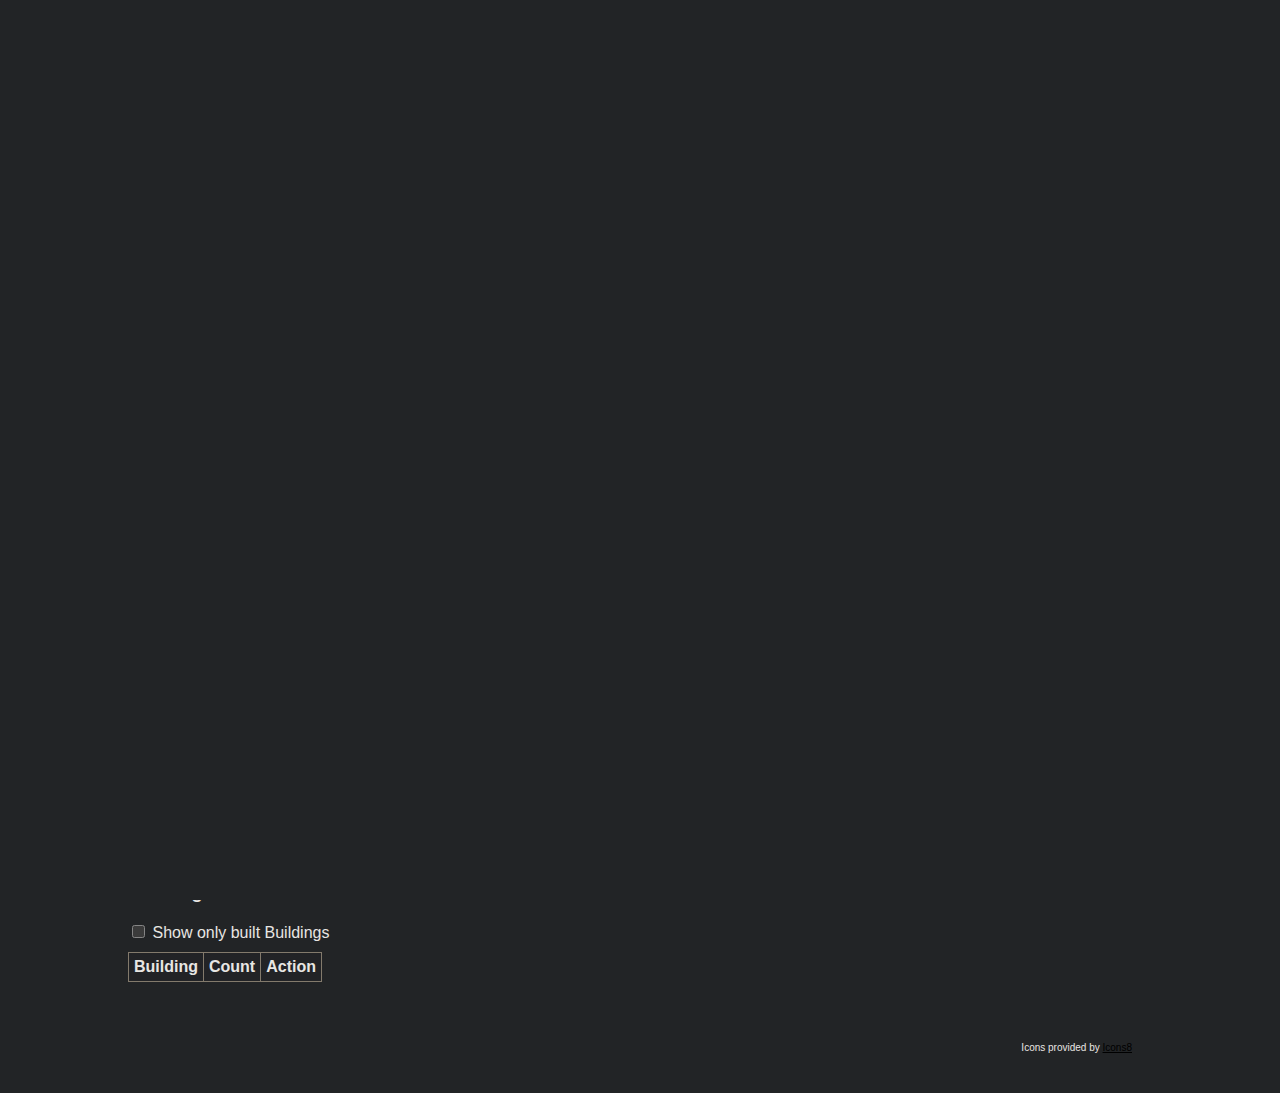
==== commit e220890d: "Revert Animations" ====
--- a/index.html
+++ b/index.html
@@ -57,6 +57,9 @@
       </button>
       <button id="exportButton">Export</button>
       <button id="importButton">Import</button>
+      <button id="factoryOn">Factory On</button>
+      <button id="factoryOff">Factory Off</button>
+
       <!-- <button id="importLegacyButton">Import (Legacy)</button> -->
 
       <div id="exportContainer" style="display: none;">
@@ -136,176 +139,352 @@
         </div>
 
 
-
-        <div class="game-section" id="parcels-section">
-            <h2>Parcels</h2>
-            <!-- Buy Parcel -->
-            <button id="buyParcel">Buy New Parcel</button>
-
-            <div id="parcel-tabs"> <!-- Add this line -->
-                <!-- Parcel tabs will be dynamically added here -->
-            </div>
-            <div id="parcels">
-                <!-- Parcel content will be dynamically added here -->
-            </div>
-            <!-- Parcel Manipulation -->
-
+        <div id="fight-container" style="display: none;">
+          <h2>Military Operations</h2>
+          <button id="start-battle">Start Battle</button>
+          <br></br>
+          <div style="display: flex;">
+            <div>
+            <table id="resource-cost-table">
+              <tr>
+                <th>Resource</th>
+                <th>Cost</th>
+              </tr>
+            </table>
+            </div>
+
+          </div>
+
+
+
+          <div class="tables-container">
+
+            <div>
+              <h3>Factory Units</h3>
+
+              <table id="factory-units-table">
+                <thead>
+                  <tr>
+                    <th>Name</th>
+                    <th>Health</th>
+                    <th>Attack</th>
+                    <th>Armor</th>
+                    <th>Ammo Consumption</th>
+                  </tr>
+                </thead>
+                <tbody>
+                  <!-- Factory units will be dynamically added here -->
+                </tbody>
+              </table>
+
+
+            </div>
+            <div>
+              <h3>Biter Units</h3>
+              <table id="biter-units-table">
+                <thead>
+                  <tr>
+                    <th>Name</th>
+                    <th>Health</th>
+                    <th>Attack</th>
+                    <th>Armor</th>
+                  </tr>
+                </thead>
+                <tbody>
+                  <!-- Biter units will be dynamically added here -->
+                </tbody>
+              </table>
+
+            </div>
+          </div>
+          <div style="display: flex;">
+            <h3>Ammunition:</h3>
+            <div id="ammunition" style="margin: 1.33em;"></div>
+          </div>
+          <!--
+          <h2>Battle Log</h2>
+          <div class="battle-log" id="battle-log">
+
+          </div>
+          -->
 
         </div>
-        <div class="main-flexbox">
-          <div class="game-section">
-            <div class="parcel-manipulation">
-              <h2 id="parcelNameDisplay" class="parcel-name">Parcel 1</h2>
-              <button id="parcelManipulationMenuButton" class="menu-button">⚙</button>
-              <div id="parcelManipulationMenu" class="menu hidden">
-                <button id="renameDropdownItem" class="menu-item">Rename</button>
-                <button id="changeColorDropdownItem" class="menu-item">Change Color</button>
-                <button id="moveDropdownItem" class="menu-item">Move</button>
-                <button id="copyDropdownItem" class="menu-item">Copy</button>
-                <button id="pasteDropdownItem" class="menu-item">Paste</button>
-              </div>
-              <!-- Rename Popup -->
-              <div id="renameParcelOverlay" class="parcel-manipulation-overlay" style="display: none;">
-                  <div class="parcel-manipulation-container">
-                      <label for="parcelNameInput">Rename parcel:</label>
-                      <input type="text" id="parcelNameInput" placeholder="New parcel name">
-                      <button id="renameParcelButton">Rename</button>
-                      <button id="closeRenameParcelOverlay">Cancel</button>
-                  </div>
-              </div>
-              <!-- Color Picker Popup -->
-              <div id="colorPickerOverlay" class="parcel-manipulation-overlay" style="display: none;">
-                  <div class="parcel-manipulation-container">
-                      <label for="colorPickerInput">Change parcel color:</label>
-                      <input type="color" id="colorPickerInput">
-                      <button id="applyColorButton">Change</button>
-                      <button id="reset-color-btn">Reset Color</button>
-                      <button id="closeColorPickerOverlay">Cancel</button>
-                  </div>
-              </div>
-              <!-- Move Popup -->
-              <div id="moveParcelOverlay" class="parcel-manipulation-overlay" style="display: none;">
-                  <div class="parcel-manipulation-container">
-                      <label for="parcelMoveInput">Move parcel:</label>
-                      <div class="input-controller">
-                          <div class="input-btn" id="decreaseMoveAmount">-</div>
-                          <input type="number" id="parcelMoveInput" class="input-display" value="1" min="1" placeholder="Enter move amount">
-                          <div class="input-btn" id="increaseMoveAmount">+</div>
-                      </div>
-                      <button id="moveParcelButton">Move</button>
-                      <button id="closeMoveParcelOverlay">Cancel</button>
-                  </div>
-              </div>
-              <!-- Paste Summary Popup -->
-              <div id="pasteSummaryOverlay" class="parcel-manipulation-overlay" style="display: none;">
-                <div class="parcel-manipulation-container">
-                  <div id="pasteSummaryContent"></div>
-                  <button id="confirmPasteButton">Confirm</button>
-                  <button id="cancelPasteButton">Cancel</button>
-                </div>
-              </div>
-            </div>
-              <table class="table" id="resourceTable"></table>
-          </div>
-
-          <div class="game-section">
-            <h2 id="buildingHeader">Buildings</h2>
-            <div>
-              <input id="only-built" type="checkbox">
-              <label for="only-built">Show only built Buildings</label>
-            </div>
-            <div id="building-tabs">
-
-            </div>
-
-
-            <table class="table" id="buildings">
+
+        <div id="train-management" class="train-management">
+          <!-- <div class="game-world" style="display: inline-block; vertical-align: top;">
+            <h3>Game World</h3>
+            <svg id="game-world-svg" width="800" height="400"></svg>
+          </div> -->
+
+
+          <h2>Train Management</h2>
+          <div class="train-list" style="display: inline-block; vertical-align: top;">
+            <h3>Trains</h3>
+            <table id="train-table">
               <thead>
                 <tr>
-                  <th>Building</th>
-                  <th>Count</th>
-                  <th>Action</th>
+                  <th>Name</th>
+                  <th>Schedule</th>
+                  <th>Current Location</th>
+                  <th>Status</th>
+                  <th>Cargo</th>
                 </tr>
               </thead>
               <tbody>
-                <!-- Buildings will be dynamically added here -->
+                <tr>
+                  <td>Train 1 <button id="edit-train-1" class="menu-button">⚙</button> </td>
+                  <td>Schedule A</td>
+                  <td>Loading</td>
+                  <td>Parcel 1</td>
+                  <td>500 / 1000</td>
+                </tr>
+                <tr>
+                  <td>Train 2 <button id="edit-train-2" class="menu-button">⚙</button> </td>
+                  <td>Schedule B</td>
+                  <td>Moving 3p/s</td>
+                  <td>Parcel 2</td>
+                  <td>400 / 1000</td>
+                </tr>
               </tbody>
             </table>
-
-          </div>
+            <button id="buy-train-button">Buy Train</button>
+          </div>
+
+          <div id="trainMenu" class="menu hidden" style="position: fixed;" data-train-id="">
+            <button id="assignScheduleDropdownItem" class="menu-item">Assign Schedule</button>
+            <button id="renameTrainDropdownItem" class="menu-item">Rename</button>
+            <button id="sellTrainDropdownItem" class="menu-item">Sell</button>
+          </div>
+
+          <div class="schedule-list" style="display: inline-block; vertical-align: top; margin-left: 20px;">
+            <h3>Schedules</h3>
+            <table id="schedule-table">
+              <thead>
+                <tr>
+                  <th>Name</th>
+                  <th>Trains</th>
+                </tr>
+              </thead>
+              <tbody>
+                <tr>
+                  <td>Schedule A <button id="edit-schedule-a" class="edit-schedule-button">⚙</button> </td>
+                  <td>1</td>
+                </tr>
+                <tr>
+                  <td>Schedule B <button id="edit-schedule-b" class="edit-schedule-button">⚙</button> </td>
+                  <td>1</td>
+                </tr>
+              </tbody>
+            </table>
+            <button id="add-schedule">Add Schedule</button>
+          </div>
+
+          <div id="schedule-overlay" class="schedule-overlay" style="display: none; position: fixed; top: 0; left: 0; width: 100%; height: 100%; background-color: rgba(0, 0, 0, 0.8); z-index: 1000;">
+            <div class="schedule-overlay-content">
+              <h2>Manage Schedule</h2>
+              <label for="schedule-name">Schedule Name:</label>
+              <input id="schedule-name" type="text" placeholder="Enter schedule name">
+
+              <h3>Stations</h3>
+              <label for="search-station">Search station:</label>
+              <input id="search-station" type="text" placeholder="Search for a station">
+
+              <table id="stations-table">
+                <thead>
+                  <tr>
+                    <th>Name</th>
+                    <th>Cluster</th>
+                    <th>Distance To Next</th>
+                    <th>Load</th>
+                    <th>Unload</th>
+                    <th>Condition</th>
+                    <th></th>
+                  </tr>
+                </thead>
+                <tbody>
+                  <tr>
+                    <td>Station A</td>
+                    <td>Cluster 1</td>
+                    <td>30p</td>
+                    <td>Iron Ore</td>
+                    <td></td>
+                    <td>Time: 30s</td>
+                    <td>
+                      <button>Move Up</button>
+                      <button>Move Down</button>
+                      <button>Remove</button>
+                    </td>
+                  </tr>
+                  <tr>
+                    <td>Station B</td>
+                    <td>Cluster 2</td>
+                    <td>8p</td>
+                    <td></td>
+                    <td>Iron Ore</td>
+                    <td>Time: 30s</td>
+                    <td>
+                      <button>Move Up</button>
+                      <button>Move Down</button>
+                      <button>Remove</button>
+                    </td>
+                  </tr>
+                </tbody>
+              </table>
+
+              <div style="text-align: left; margin-top: 1em;">
+                <select id="stations-dropdown">
+                  <option value="green-chips">Green Chips Parcel - Cluster 3</option>
+                  <option value="iron-patch">Iron Patch Parcel - Cluster 2</option>
+                  <option value="science">Science Parcel - Cluster 2</option>
+                </select>
+                <button id="add-station">Add Station</button>
+              </div>
+
+              <div style="text-align: right;">
+                <button id="save-schedule" style="margin-right: 10px;">Save Schedule</button>
+                <button id="delete-schedule" style="margin-right: 10px;">Delete Schedule</button>
+                <button id="close-schedule-overlay">Close</button>
+              </div>
+            </div>
+          </div>
+
+          <!-- Add this inside your HTML body -->
+          <div id="edit-station-overlay" style="display: none; position: fixed; top: 0; left: 0; width: 100%; height: 100%; background-color: rgba(0, 0, 0, 0.8); z-index: 1001;">
+            <div class="station-overlay-content">
+              <h2>Edit Station</h2>
+              <div>
+                <h3>Load</h3>
+                <div id="load-section">
+                  <!-- Resource categories and checkboxes will be generated here -->
+                </div>
+              </div>
+              <div>
+                <h3>Unload</h3>
+                <div id="unload-section">
+                  <!-- Resource categories and checkboxes will be generated here -->
+                </div>
+              </div>
+              <div>
+              <div>
+                <div style="margin-top: 16px;">
+                  <h3>Condition</h3>
+                  <div style="display: flex; align-items: center;">
+                    <select id="condition-type" class="custom-select" style="width: 150px;">
+                      <option value="time">Time Only</option>
+                      <option value="empty">Empty</option>
+                      <option value="full">Full</option>
+                    </select>
+                    <input id="condition-amount" type="number" placeholder="Amount" style="margin-left: 8px;" />
+                  </div>
+                  <p>Note: If you choose "Full" or "Empty", the amount will be the time to leave as a secondary break condition. </p>
+                </div>
+                <div style="display: flex; justify-content: end">
+                  <button id="save-edit-station">Save</button>
+                  <button id="cancel-edit-station">Cancel</button>
+                </div>
+              </div>
+            </div>
+          </div>
+
         </div>
 
+        <div class="game-section" id="parcels-section">
+          <h2>Parcels</h2>
+          <!-- Buy Parcel -->
+          <button id="buyParcel">Buy New Parcel</button>
+
+          <div id="cluster-tabs">
+            <!-- Cluster tabs will be dynamically added here -->
+          </div>
+          <div id="parcel-tabs">
+            <!-- Parcel tabs will be added inside their respective cluster containers -->
+          </div>
+          <div id="parcels">
+            <!-- Parcel content will be dynamically added here -->
+          </div>
+          <!-- Parcel Manipulation -->
+        </div>
+
         <div class="game-section">
-          <div id="fight-container" style="display: none;">
-            <h2>Military Operations <button id="start-battle">Start Battle</button> </h2>
-            <div style="display: flex;">
-              <h3>Ammunition:</h3>
-              <div id="ammunition" style="margin: 1.33em;"></div>
-            </div>
-            <div style="display: flex;">
-              <div>
-              <table id="resource-cost-table">
-                <tr>
-                  <th>Resource</th>
-                  <th>Cost</th>
-                </tr>
-              </table>
-              </div>
-
-            </div>
-
-
-
-            <div class="tables-container">
-
-              <div>
-                <h3>Factory Units</h3>
-
-                <table id="factory-units-table">
-                  <thead>
-                    <tr>
-                      <th>Name</th>
-                      <th>Health</th>
-                      <th>Attack</th>
-                      <th>Armor</th>
-                      <th>Ammo Consumption</th>
-                    </tr>
-                  </thead>
-                  <tbody>
-                    <!-- Factory units will be dynamically added here -->
-                  </tbody>
-                </table>
-
-
-              </div>
-              <div>
-                <h3>Biter Units</h3>
-                <table id="biter-units-table">
-                  <thead>
-                    <tr>
-                      <th>Name</th>
-                      <th>Health</th>
-                      <th>Attack</th>
-                      <th>Armor</th>
-                    </tr>
-                  </thead>
-                  <tbody>
-                    <!-- Biter units will be dynamically added here -->
-                  </tbody>
-                </table>
-
-              </div>
-            </div>
-            <!--
-            <h2>Battle Log</h2>
-            <div class="battle-log" id="battle-log">
-
-            </div>
-            -->
-
-          </div>
+          <div class="parcel-manipulation">
+            <h2 id="parcelNameDisplay" class="parcel-name">Parcel 1</h2>
+            <button id="parcelManipulationMenuButton" class="menu-button">⚙</button>
+            <div id="parcelManipulationMenu" class="menu hidden">
+              <button id="renameDropdownItem" class="menu-item">Rename</button>
+              <button id="changeColorDropdownItem" class="menu-item">Change Color</button>
+              <button id="moveDropdownItem" class="menu-item">Move</button>
+              <button id="copyDropdownItem" class="menu-item">Copy</button>
+              <button id="pasteDropdownItem" class="menu-item">Paste</button>
+            </div>
+            <!-- Rename Popup -->
+            <div id="renameParcelOverlay" class="parcel-manipulation-overlay" style="display: none;">
+                <div class="parcel-manipulation-container">
+                    <label for="parcelNameInput">Rename parcel:</label>
+                    <input type="text" id="parcelNameInput" placeholder="New parcel name">
+                    <button id="renameParcelButton">Rename</button>
+                    <button id="closeRenameParcelOverlay">Cancel</button>
+                </div>
+            </div>
+            <!-- Color Picker Popup -->
+            <div id="colorPickerOverlay" class="parcel-manipulation-overlay" style="display: none;">
+                <div class="parcel-manipulation-container">
+                    <label for="colorPickerInput">Change parcel color:</label>
+                    <input type="color" id="colorPickerInput">
+                    <button id="applyColorButton">Change</button>
+                    <button id="reset-color-btn">Reset Color</button>
+                    <button id="closeColorPickerOverlay">Cancel</button>
+                </div>
+            </div>
+            <!-- Move Popup -->
+            <div id="moveParcelOverlay" class="parcel-manipulation-overlay" style="display: none;">
+                <div class="parcel-manipulation-container">
+                    <label for="parcelMoveInput">Move parcel:</label>
+                    <div class="input-controller">
+                        <div class="input-btn" id="decreaseMoveAmount">-</div>
+                        <input type="number" id="parcelMoveInput" class="input-display" value="1" min="1" placeholder="Enter move amount">
+                        <div class="input-btn" id="increaseMoveAmount">+</div>
+                    </div>
+                    <button id="moveParcelButton">Move</button>
+                    <button id="closeMoveParcelOverlay">Cancel</button>
+                </div>
+            </div>
+            <!-- Paste Summary Popup -->
+            <div id="pasteSummaryOverlay" class="parcel-manipulation-overlay" style="display: none;">
+              <div class="parcel-manipulation-container">
+                <div id="pasteSummaryContent"></div>
+                <button id="confirmPasteButton">Confirm</button>
+                <button id="cancelPasteButton">Cancel</button>
+              </div>
+            </div>
+          </div>
+            <table class="table" id="resourceTable"></table>
         </div>
 
+        <div class="game-section">
+          <h3 id="buildingHeader">Buildings</h3>
+          <div>
+            <input id="only-built" type="checkbox">
+            <label for="only-built">Show only built Buildings</label>
+          </div>
+          <div id="building-tabs">
+
+          </div>
+
+
+          <table class="table" id="buildings">
+            <thead>
+              <tr>
+                <th>Building</th>
+                <th>Count</th>
+                <th>Action</th>
+              </tr>
+            </thead>
+            <tbody>
+              <!-- Buildings will be dynamically added here -->
+            </tbody>
+          </table>
+
+        </div>
     </div>
 
     <footer style="text-align: right; padding: 20px; font-size: 10px;">
@@ -322,6 +501,7 @@
     <script src="js/modules/parcelManipulation.js"></script>
     <script src="js/modules/waves.js"></script>
     <script src="js/modules/fightSystem.js"></script>
+    <script src="js/modules/trains.js"></script>
     <script src="https://cdn.jsdelivr.net/npm/lz-string@1.4.4/libs/lz-string.min.js"></script>
     <script src="js/utils/gameState.js"></script>
     <script src="js/modules/pollutionSystem.js"></script>
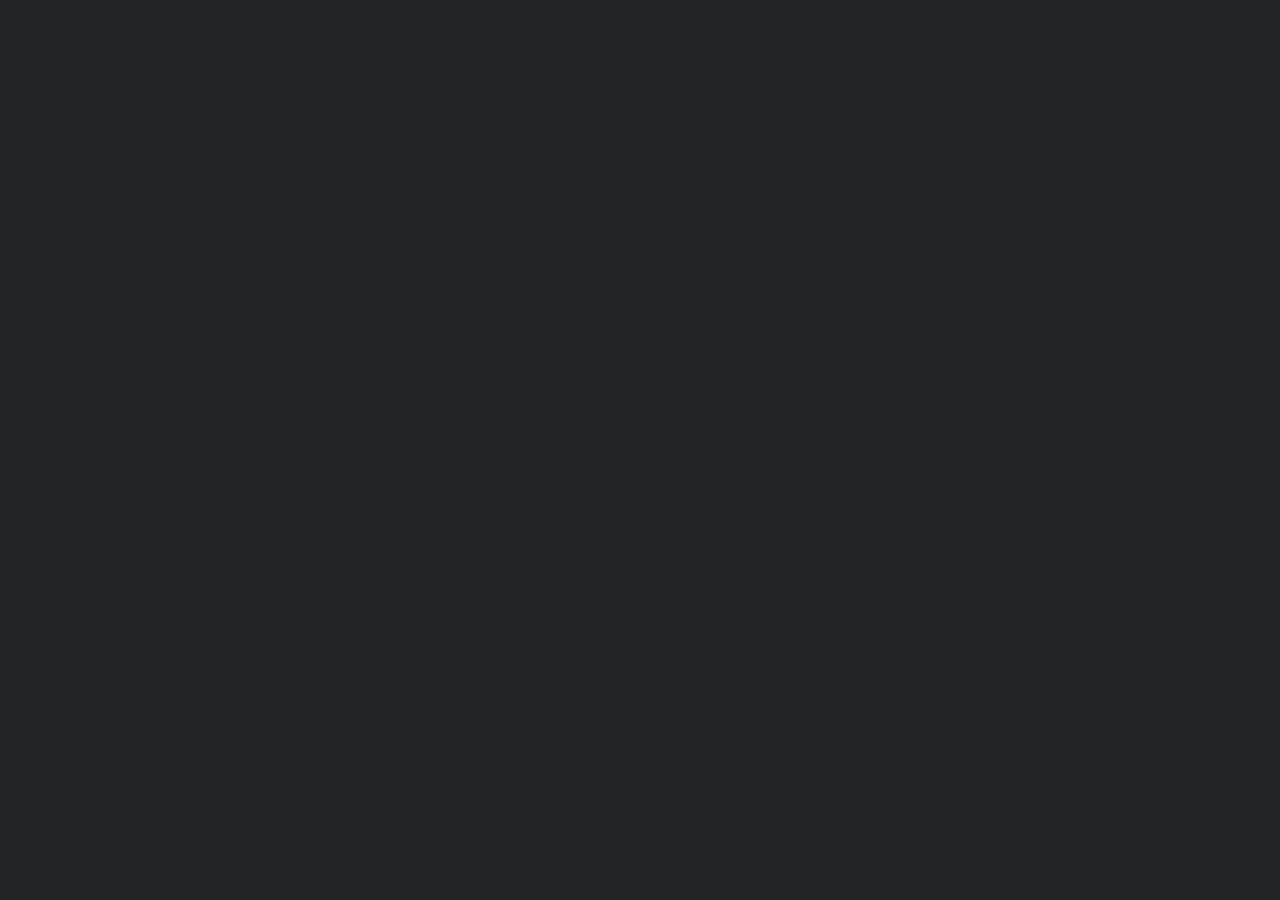
==== commit 0fc97b1a: "v1.0.6.1 - Cleaned up UI & fixed another train bug" ====
--- a/index.html
+++ b/index.html
@@ -25,7 +25,7 @@
     <div id="container">
       <h1>
         <span class="title-text">Factory Idle</span>
-        <span class="version-number">v1.0.5.2</span>
+        <span class="version-number">v1.0.6.1</span>
       </h1>
       <button id="darkModeToggle">Toggle Dark Mode</button>
       <button id="feedback-button" onclick="window.open('https://docs.google.com/forms/d/1oq8YquPPuWRE1zaipHxxVlX2mTAbsTNlvpIQefqQE6M', '_blank')">
@@ -59,7 +59,7 @@
       <button id="importButton">Import</button>
       <button id="factoryOn">Factory On</button>
       <button id="factoryOff">Factory Off</button>
-
+      <button id="accessibility-mode-toggle">Accessibility Mode: Off</button>
       <!-- <button id="importLegacyButton">Import (Legacy)</button> -->
 
       <div id="exportContainer" style="display: none;">
@@ -78,8 +78,8 @@
     <div id="tooltip" class="tooltip" style="display: none;"></div>
     <div id="container">
 
-        <h2 id="global-header">Global</h2>
-        <div class="category global">
+        <h2 id="global-header">Global <button class="collapseButton" onclick="toggleGameSection('global-section')">-</button> </h2>
+        <div class="category global" id="global-section">
 
           <div class="subcategory energy" id="energy-section" style="display: none;">
             <h3>Energy</h3>
@@ -136,91 +136,90 @@
             </div>
           </div>
 
+
+
         </div>
 
-
-        <div id="fight-container" style="display: none;">
-          <h2>Military Operations</h2>
-          <button id="start-battle">Start Battle</button>
-          <br></br>
-          <div style="display: flex;">
-            <div>
-            <table id="resource-cost-table">
-              <tr>
-                <th>Resource</th>
-                <th>Cost</th>
-              </tr>
-            </table>
-            </div>
-
-          </div>
-
-
-
-          <div class="tables-container">
-
-            <div>
-              <h3>Factory Units</h3>
-
-              <table id="factory-units-table">
-                <thead>
-                  <tr>
-                    <th>Name</th>
-                    <th>Health</th>
-                    <th>Attack</th>
-                    <th>Armor</th>
-                    <th>Ammo Consumption</th>
-                  </tr>
-                </thead>
-                <tbody>
-                  <!-- Factory units will be dynamically added here -->
-                </tbody>
+        <!-- Military -->
+        <h2 id="military-header">Military Operations <button class="collapseButton" onclick="toggleGameSection('fight-container')">-</button> </h2>
+          <div class="game-section" id="fight-container" style="display: none;">
+            <button id="start-battle">Start Battle</button>
+            <div style="display: flex;">
+              <h3>Ammunition:</h3>
+              <div id="ammunition" style="margin: 1.33em;"></div>
+            </div>
+            <div style="display: flex;">
+              <div>
+              <table id="resource-cost-table">
+                <tr>
+                  <th>Resource</th>
+                  <th>Cost</th>
+                </tr>
               </table>
-
-
-            </div>
-            <div>
-              <h3>Biter Units</h3>
-              <table id="biter-units-table">
-                <thead>
-                  <tr>
-                    <th>Name</th>
-                    <th>Health</th>
-                    <th>Attack</th>
-                    <th>Armor</th>
-                  </tr>
-                </thead>
-                <tbody>
-                  <!-- Biter units will be dynamically added here -->
-                </tbody>
-              </table>
-
-            </div>
-          </div>
-          <div style="display: flex;">
-            <h3>Ammunition:</h3>
-            <div id="ammunition" style="margin: 1.33em;"></div>
-          </div>
-          <!--
-          <h2>Battle Log</h2>
-          <div class="battle-log" id="battle-log">
-
-          </div>
-          -->
-
+              </div>
+
+
+
+            <div class="tables-container">
+
+              <div>
+                <h3>Factory Units</h3>
+
+                <table id="factory-units-table">
+                  <thead>
+                    <tr>
+                      <th>Name</th>
+                      <th>Health</th>
+                      <th>Attack</th>
+                      <th>Armor</th>
+                      <th>Ammo Consumption</th>
+                    </tr>
+                  </thead>
+                  <tbody>
+                    <!-- Factory units will be dynamically added here -->
+                  </tbody>
+                </table>
+
+
+              </div>
+              <div>
+                <h3>Biter Units</h3>
+                <table id="biter-units-table">
+                  <thead>
+                    <tr>
+                      <th>Name</th>
+                      <th>Health</th>
+                      <th>Attack</th>
+                      <th>Armor</th>
+                    </tr>
+                  </thead>
+                  <tbody>
+                    <!-- Biter units will be dynamically added here -->
+                  </tbody>
+                </table>
+
+              </div>
+            </div>
+            <!--
+            <h2>Battle Log</h2>
+            <div class="battle-log" id="battle-log">
+
+            </div>
+            -->
+
+          </div>
         </div>
 
-        <div id="train-management" class="train-management">
+        <!-- Train Section -->
+        <h2 id="train-header">Train Management <button class="collapseButton" onclick="toggleGameSection('train-management')">-</button> </h2>
+        <div id="train-management" class="train-management" style="display: none;">
           <!-- <div class="game-world" style="display: inline-block; vertical-align: top;">
             <h3>Game World</h3>
             <svg id="game-world-svg" width="800" height="400"></svg>
           </div> -->
-
-
-          <h2>Train Management</h2>
           <div class="train-list" style="display: inline-block; vertical-align: top;">
             <h3>Trains</h3>
-            <table id="train-table">
+            <table class ="train-table-fixed" id="train-table">
               <thead>
                 <tr>
                   <th>Name</th>
@@ -279,15 +278,41 @@
             <button id="add-schedule">Add Schedule</button>
           </div>
 
-          <div id="schedule-overlay" class="schedule-overlay" style="display: none; position: fixed; top: 0; left: 0; width: 100%; height: 100%; background-color: rgba(0, 0, 0, 0.8); z-index: 1000;">
+          <div id="schedule-overlay" class="schedule-overlay" style="display: none; position: fixed; overflow: auto; top: 0; left: 0; width: 100%; height: 100%; background-color: rgba(0, 0, 0, 0.8); z-index: 1000;">
             <div class="schedule-overlay-content">
+              <div style="text-align: right;">
+                <button id="delete-schedule" style="margin-right: 10px;">Delete Schedule</button>
+                <button id="close-schedule-overlay">Close</button>
+              </div>
               <h2>Manage Schedule</h2>
               <label for="schedule-name">Schedule Name:</label>
               <input id="schedule-name" type="text" placeholder="Enter schedule name">
+              <button id="save-schedule" style="margin-right: 10px;">Save</button>
+
+              <div id="storage-rules-container">
+                <h3>Storage Rules</h3>
+                <fieldset>
+                  <legend>Reserve Space:</legend>
+                  <div>
+                    <input type="range" id="reserve-space-slider" name="reserveSpace" min="0" max="100">
+                    <label for="reserve-space-slider">Reserve Space (%)</label>
+                    <span id="reserve-space-value"></span>
+                  </div>
+                </fieldset>
+              </div>
+
+
 
               <h3>Stations</h3>
-              <label for="search-station">Search station:</label>
-              <input id="search-station" type="text" placeholder="Search for a station">
+              <div style="text-align: left; margin-top: 1em;">
+                <label for="stations-dropdown">Station: </label>
+                <select id="stations-dropdown">
+                  <option value="green-chips">Green Chips Parcel - Cluster 3</option>
+                  <option value="iron-patch">Iron Patch Parcel - Cluster 2</option>
+                  <option value="science">Science Parcel - Cluster 2</option>
+                </select>
+                <button id="add-station">Add Station</button>
+              </div>
 
               <table id="stations-table">
                 <thead>
@@ -331,25 +356,15 @@
                 </tbody>
               </table>
 
-              <div style="text-align: left; margin-top: 1em;">
-                <select id="stations-dropdown">
-                  <option value="green-chips">Green Chips Parcel - Cluster 3</option>
-                  <option value="iron-patch">Iron Patch Parcel - Cluster 2</option>
-                  <option value="science">Science Parcel - Cluster 2</option>
-                </select>
-                <button id="add-station">Add Station</button>
-              </div>
-
-              <div style="text-align: right;">
-                <button id="save-schedule" style="margin-right: 10px;">Save Schedule</button>
-                <button id="delete-schedule" style="margin-right: 10px;">Delete Schedule</button>
-                <button id="close-schedule-overlay">Close</button>
-              </div>
+
+
+
+
             </div>
           </div>
 
           <!-- Add this inside your HTML body -->
-          <div id="edit-station-overlay" style="display: none; position: fixed; top: 0; left: 0; width: 100%; height: 100%; background-color: rgba(0, 0, 0, 0.8); z-index: 1001;">
+          <div id="edit-station-overlay" style="display: none; position: fixed; overflow: auto; top: 0; left: 0; width: 100%; height: 100%; background-color: rgba(0, 0, 0, 0.8); z-index: 1001;">
             <div class="station-overlay-content">
               <h2>Edit Station</h2>
               <div>
@@ -370,13 +385,12 @@
                   <h3>Condition</h3>
                   <div style="display: flex; align-items: center;">
                     <select id="condition-type" class="custom-select" style="width: 150px;">
-                      <option value="time">Time Only</option>
-                      <option value="empty">Empty</option>
-                      <option value="full">Full</option>
+                      <option value="time">Time</option>
+                      <option value="inactivity">Inactivity</option>
                     </select>
-                    <input id="condition-amount" type="number" placeholder="Amount" style="margin-left: 8px;" />
+                    <input id="condition-amount" type="number" placeholder="Time in s" style="margin-left: 8px;" />
                   </div>
-                  <p>Note: If you choose "Full" or "Empty", the amount will be the time to leave as a secondary break condition. </p>
+                  <p>Note: You always have to enter a time amount. </p>
                 </div>
                 <div style="display: flex; justify-content: end">
                   <button id="save-edit-station">Save</button>
@@ -384,13 +398,21 @@
                 </div>
               </div>
             </div>
+            </div>
           </div>
 
         </div>
 
+        <!-- Parcels Section -->
+        <h2 id="parcels-header">Parcels <button class="collapseButton" onclick="toggleGameSection('parcels-section')">-</button> </h2>
         <div class="game-section" id="parcels-section">
-          <h2>Parcels</h2>
+
           <!-- Buy Parcel -->
+          <select id="buyParcel-dropdown" style="display:none;">
+            <option value="cluster-0">Cluster 0</option>
+            <option value="cluster-1">Cluster 1</option>
+          </select>
+
           <button id="buyParcel">Buy New Parcel</button>
 
           <div id="cluster-tabs">
@@ -405,86 +427,99 @@
           <!-- Parcel Manipulation -->
         </div>
 
-        <div class="game-section">
-          <div class="parcel-manipulation">
-            <h2 id="parcelNameDisplay" class="parcel-name">Parcel 1</h2>
-            <button id="parcelManipulationMenuButton" class="menu-button">⚙</button>
-            <div id="parcelManipulationMenu" class="menu hidden">
-              <button id="renameDropdownItem" class="menu-item">Rename</button>
-              <button id="changeColorDropdownItem" class="menu-item">Change Color</button>
-              <button id="moveDropdownItem" class="menu-item">Move</button>
-              <button id="copyDropdownItem" class="menu-item">Copy</button>
-              <button id="pasteDropdownItem" class="menu-item">Paste</button>
-            </div>
-            <!-- Rename Popup -->
-            <div id="renameParcelOverlay" class="parcel-manipulation-overlay" style="display: none;">
+        <!-- Resource Table & Buildings -->
+
+        <div class="main-flexbox">
+          <div>
+          <h2 class="resources-and-buildings-header">Resources <button class="collapseButton" onclick="toggleGameSection('resources-section')">-</button> </h2>
+          <div class="game-section" id="resources-section">
+            <div class="parcel-manipulation">
+              <h3 id="parcelNameDisplay" class="parcel-name">Parcel 1</h3>
+              <button id="parcelManipulationMenuButton" class="menu-button">⚙</button>
+              <div id="parcelManipulationMenu" class="menu hidden">
+                <button id="renameDropdownItem" class="menu-item">Rename</button>
+                <button id="changeColorDropdownItem" class="menu-item">Change Color</button>
+                <button id="moveDropdownItem" class="menu-item">Move</button>
+                <button id="copyDropdownItem" class="menu-item">Copy</button>
+                <button id="pasteDropdownItem" class="menu-item">Paste</button>
+              </div>
+              <!-- Rename Popup -->
+              <div id="renameParcelOverlay" class="parcel-manipulation-overlay" style="display: none;">
+                  <div class="parcel-manipulation-container">
+                      <label for="parcelNameInput">Rename parcel:</label>
+                      <input type="text" id="parcelNameInput" placeholder="New parcel name">
+                      <button id="renameParcelButton">Rename</button>
+                      <button id="closeRenameParcelOverlay">Cancel</button>
+                  </div>
+              </div>
+              <!-- Color Picker Popup -->
+              <div id="colorPickerOverlay" class="parcel-manipulation-overlay" style="display: none;">
+                  <div class="parcel-manipulation-container">
+                      <label for="colorPickerInput">Change parcel color:</label>
+                      <input type="color" id="colorPickerInput">
+                      <button id="applyColorButton">Change</button>
+                      <button id="reset-color-btn">Reset Color</button>
+                      <button id="closeColorPickerOverlay">Cancel</button>
+                  </div>
+              </div>
+              <!-- Move Popup -->
+              <div id="moveParcelOverlay" class="parcel-manipulation-overlay" style="display: none;">
+                  <div class="parcel-manipulation-container">
+                      <label for="parcelMoveInput">Move parcel:</label>
+                      <div class="input-controller">
+                          <div class="input-btn" id="decreaseMoveAmount">-</div>
+                          <input type="number" id="parcelMoveInput" class="input-display" value="1" min="1" placeholder="Enter move amount">
+                          <div class="input-btn" id="increaseMoveAmount">+</div>
+                      </div>
+                      <button id="moveParcelButton">Move</button>
+                      <button id="closeMoveParcelOverlay">Cancel</button>
+                  </div>
+              </div>
+              <!-- Paste Summary Popup -->
+              <div id="pasteSummaryOverlay" class="parcel-manipulation-overlay" style="display: none;">
                 <div class="parcel-manipulation-container">
-                    <label for="parcelNameInput">Rename parcel:</label>
-                    <input type="text" id="parcelNameInput" placeholder="New parcel name">
-                    <button id="renameParcelButton">Rename</button>
-                    <button id="closeRenameParcelOverlay">Cancel</button>
+                  <div id="pasteSummaryContent"></div>
+                  <button id="confirmPasteButton">Confirm</button>
+                  <button id="cancelPasteButton">Cancel</button>
                 </div>
-            </div>
-            <!-- Color Picker Popup -->
-            <div id="colorPickerOverlay" class="parcel-manipulation-overlay" style="display: none;">
-                <div class="parcel-manipulation-container">
-                    <label for="colorPickerInput">Change parcel color:</label>
-                    <input type="color" id="colorPickerInput">
-                    <button id="applyColorButton">Change</button>
-                    <button id="reset-color-btn">Reset Color</button>
-                    <button id="closeColorPickerOverlay">Cancel</button>
-                </div>
-            </div>
-            <!-- Move Popup -->
-            <div id="moveParcelOverlay" class="parcel-manipulation-overlay" style="display: none;">
-                <div class="parcel-manipulation-container">
-                    <label for="parcelMoveInput">Move parcel:</label>
-                    <div class="input-controller">
-                        <div class="input-btn" id="decreaseMoveAmount">-</div>
-                        <input type="number" id="parcelMoveInput" class="input-display" value="1" min="1" placeholder="Enter move amount">
-                        <div class="input-btn" id="increaseMoveAmount">+</div>
-                    </div>
-                    <button id="moveParcelButton">Move</button>
-                    <button id="closeMoveParcelOverlay">Cancel</button>
-                </div>
-            </div>
-            <!-- Paste Summary Popup -->
-            <div id="pasteSummaryOverlay" class="parcel-manipulation-overlay" style="display: none;">
-              <div class="parcel-manipulation-container">
-                <div id="pasteSummaryContent"></div>
-                <button id="confirmPasteButton">Confirm</button>
-                <button id="cancelPasteButton">Cancel</button>
-              </div>
-            </div>
-          </div>
-            <table class="table" id="resourceTable"></table>
+              </div>
+            </div>
+              <table class="table" id="resourceTable"></table>
+          </div>
+          </div>
+
+          <div>
+          <h2 class="resources-and-buildings-header">Buildings <button class="collapseButton" onclick="toggleGameSection('building-section')">-</button> </h2>
+          <div class="game-section" id="building-section">
+            <h3 id="buildingHeader">Buildings</h3>
+            <div>
+              <input id="only-built" type="checkbox">
+              <label for="only-built">Show only built Buildings</label>
+            </div>
+            <div id="building-tabs">
+
+            </div>
+
+
+            <table class="table" id="buildings">
+              <thead>
+                <tr>
+                  <th>Building</th>
+                  <th>Count</th>
+                  <th>Action</th>
+                </tr>
+              </thead>
+              <tbody>
+                <!-- Buildings will be dynamically added here -->
+              </tbody>
+            </table>
+
+          </div>
+          </div>
         </div>
 
-        <div class="game-section">
-          <h3 id="buildingHeader">Buildings</h3>
-          <div>
-            <input id="only-built" type="checkbox">
-            <label for="only-built">Show only built Buildings</label>
-          </div>
-          <div id="building-tabs">
-
-          </div>
-
-
-          <table class="table" id="buildings">
-            <thead>
-              <tr>
-                <th>Building</th>
-                <th>Count</th>
-                <th>Action</th>
-              </tr>
-            </thead>
-            <tbody>
-              <!-- Buildings will be dynamically added here -->
-            </tbody>
-          </table>
-
-        </div>
+
+
     </div>
 
     <footer style="text-align: right; padding: 20px; font-size: 10px;">
